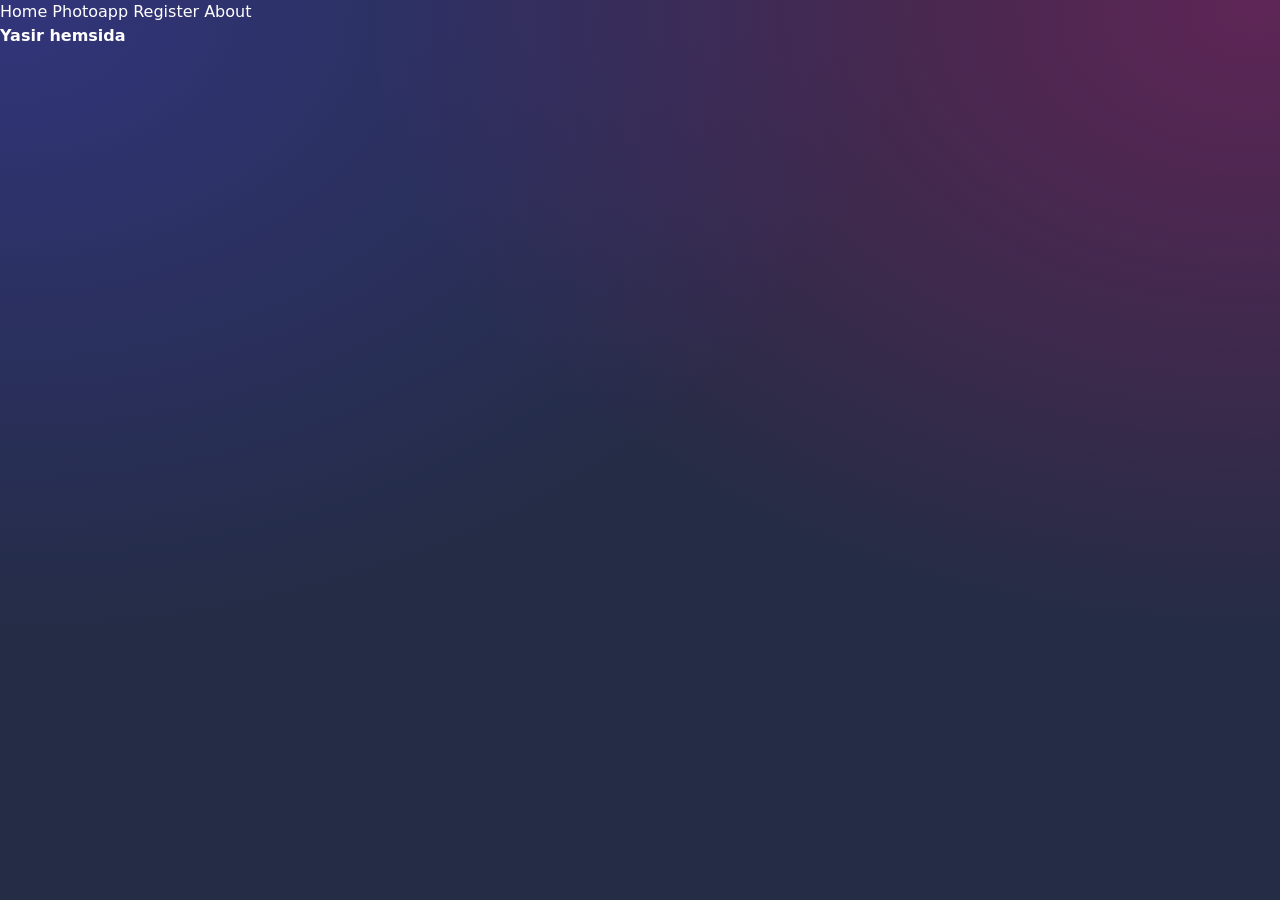
==== docs/about.html @ ff967b27 "CommitName" ====
<!DOCTYPE html>
<html lang="en" class="dark">
	<head>
		<meta charset="utf-8" />
		<link rel="icon" href="./favicon.png" />
		<meta name="viewport" content="width=device-width" />
		
		<link href="./_app/immutable/assets/0.CkoOo49k.css" rel="stylesheet">
		<link rel="modulepreload" href="./_app/immutable/entry/start._t4psVDd.js">
		<link rel="modulepreload" href="./_app/immutable/chunks/entry.CQvxlo0r.js">
		<link rel="modulepreload" href="./_app/immutable/chunks/scheduler.Bnzw7RF6.js">
		<link rel="modulepreload" href="./_app/immutable/chunks/paths.CDs2u1xq.js">
		<link rel="modulepreload" href="./_app/immutable/entry/app.6u-N7lwZ.js">
		<link rel="modulepreload" href="./_app/immutable/chunks/index.Dfy6IGNO.js">
		<link rel="modulepreload" href="./_app/immutable/nodes/0.BbJ3l60i.js">
		<link rel="modulepreload" href="./_app/immutable/nodes/3.D4PP8BRY.js">
	</head>
	<body data-sveltekit-preload-data="hover" data-theme="skeleton">
		<div style="display: contents">  <a href="./" data-svelte-h="svelte-1e6p6b9">Home</a> <a href="./photoapp" data-svelte-h="svelte-18v2arm">Photoapp</a> <a href="./register" data-svelte-h="svelte-1vq9c9a">Register</a> <a href="./about" data-svelte-h="svelte-2hnrj4">About</a>  <main data-svelte-h="svelte-1ywt0aa"><h1>Yasir hemsida</h1></main> 
			
			<script>
				{
					__sveltekit_cjwjh6 = {
						base: new URL(".", location).pathname.slice(0, -1)
					};

					const element = document.currentScript.parentElement;

					const data = [null,null];

					Promise.all([
						import("./_app/immutable/entry/start._t4psVDd.js"),
						import("./_app/immutable/entry/app.6u-N7lwZ.js")
					]).then(([kit, app]) => {
						kit.start(app, element, {
							node_ids: [0, 3],
							data,
							form: null,
							error: null
						});
					});
				}
			</script>
		</div>
	</body>
</html>
---- docs/_app/immutable/assets/0.CkoOo49k.css ----
*,:before,:after{--tw-border-spacing-x: 0;--tw-border-spacing-y: 0;--tw-translate-x: 0;--tw-translate-y: 0;--tw-rotate: 0;--tw-skew-x: 0;--tw-skew-y: 0;--tw-scale-x: 1;--tw-scale-y: 1;--tw-pan-x: ;--tw-pan-y: ;--tw-pinch-zoom: ;--tw-scroll-snap-strictness: proximity;--tw-gradient-from-position: ;--tw-gradient-via-position: ;--tw-gradient-to-position: ;--tw-ordinal: ;--tw-slashed-zero: ;--tw-numeric-figure: ;--tw-numeric-spacing: ;--tw-numeric-fraction: ;--tw-ring-inset: ;--tw-ring-offset-width: 0px;--tw-ring-offset-color: #fff;--tw-ring-color: rgb(59 130 246 / .5);--tw-ring-offset-shadow: 0 0 #0000;--tw-ring-shadow: 0 0 #0000;--tw-shadow: 0 0 #0000;--tw-shadow-colored: 0 0 #0000;--tw-blur: ;--tw-brightness: ;--tw-contrast: ;--tw-grayscale: ;--tw-hue-rotate: ;--tw-invert: ;--tw-saturate: ;--tw-sepia: ;--tw-drop-shadow: ;--tw-backdrop-blur: ;--tw-backdrop-brightness: ;--tw-backdrop-contrast: ;--tw-backdrop-grayscale: ;--tw-backdrop-hue-rotate: ;--tw-backdrop-invert: ;--tw-backdrop-opacity: ;--tw-backdrop-saturate: ;--tw-backdrop-sepia: ;--tw-contain-size: ;--tw-contain-layout: ;--tw-contain-paint: ;--tw-contain-style: }::backdrop{--tw-border-spacing-x: 0;--tw-border-spacing-y: 0;--tw-translate-x: 0;--tw-translate-y: 0;--tw-rotate: 0;--tw-skew-x: 0;--tw-skew-y: 0;--tw-scale-x: 1;--tw-scale-y: 1;--tw-pan-x: ;--tw-pan-y: ;--tw-pinch-zoom: ;--tw-scroll-snap-strictness: proximity;--tw-gradient-from-position: ;--tw-gradient-via-position: ;--tw-gradient-to-position: ;--tw-ordinal: ;--tw-slashed-zero: ;--tw-numeric-figure: ;--tw-numeric-spacing: ;--tw-numeric-fraction: ;--tw-ring-inset: ;--tw-ring-offset-width: 0px;--tw-ring-offset-color: #fff;--tw-ring-color: rgb(59 130 246 / .5);--tw-ring-offset-shadow: 0 0 #0000;--tw-ring-shadow: 0 0 #0000;--tw-shadow: 0 0 #0000;--tw-shadow-colored: 0 0 #0000;--tw-blur: ;--tw-brightness: ;--tw-contrast: ;--tw-grayscale: ;--tw-hue-rotate: ;--tw-invert: ;--tw-saturate: ;--tw-sepia: ;--tw-drop-shadow: ;--tw-backdrop-blur: ;--tw-backdrop-brightness: ;--tw-backdrop-contrast: ;--tw-backdrop-grayscale: ;--tw-backdrop-hue-rotate: ;--tw-backdrop-invert: ;--tw-backdrop-opacity: ;--tw-backdrop-saturate: ;--tw-backdrop-sepia: ;--tw-contain-size: ;--tw-contain-layout: ;--tw-contain-paint: ;--tw-contain-style: }*,:before,:after{box-sizing:border-box;border-width:0;border-style:solid;border-color:#e5e7eb}:before,:after{--tw-content: ""}html,:host{line-height:1.5;-webkit-text-size-adjust:100%;-moz-tab-size:4;-o-tab-size:4;tab-size:4;font-family:ui-sans-serif,system-ui,sans-serif,"Apple Color Emoji","Segoe UI Emoji",Segoe UI Symbol,"Noto Color Emoji";font-feature-settings:normal;font-variation-settings:normal;-webkit-tap-highlight-color:transparent}body{margin:0;line-height:inherit}hr{height:0;color:inherit;border-top-width:1px}abbr:where([title]){-webkit-text-decoration:underline dotted;text-decoration:underline dotted}h1,h2,h3{font-size:inherit;font-weight:inherit}a{color:inherit;text-decoration:inherit}b,strong{font-weight:bolder}samp{font-family:ui-monospace,SFMono-Regular,Menlo,Monaco,Consolas,Liberation Mono,Courier New,monospace;font-feature-settings:normal;font-variation-settings:normal;font-size:1em}small{font-size:80%}sub,sup{font-size:75%;line-height:0;position:relative;vertical-align:baseline}sub{bottom:-.25em}sup{top:-.5em}button,input,optgroup,select,textarea{font-family:inherit;font-feature-settings:inherit;font-variation-settings:inherit;font-size:100%;font-weight:inherit;line-height:inherit;letter-spacing:inherit;color:inherit;margin:0;padding:0}button,select{text-transform:none}button,input:where([type=button]),input:where([type=reset]),input:where([type=submit]){-webkit-appearance:button;background-color:transparent;background-image:none}:-moz-focusring{outline:auto}:-moz-ui-invalid{box-shadow:none}progress{vertical-align:baseline}::-webkit-inner-spin-button,::-webkit-outer-spin-button{height:auto}[type=search]{-webkit-appearance:textfield;outline-offset:-2px}::-webkit-search-decoration{-webkit-appearance:none}::-webkit-file-upload-button{-webkit-appearance:button;font:inherit}summary{display:list-item}dl,dd,h1,h2,h3,hr,figure,p{margin:0}fieldset{margin:0;padding:0}ol,ul,menu{list-style:none;margin:0;padding:0}dialog{padding:0}textarea{resize:vertical}input::-moz-placeholder,textarea::-moz-placeholder{opacity:1;color:#9ca3af}input::placeholder,textarea::placeholder{opacity:1;color:#9ca3af}button,[role=button]{cursor:pointer}:disabled{cursor:default}img,svg,video,canvas,audio,iframe,embed,object{display:block;vertical-align:middle}img,video{max-width:100%;height:auto}[hidden]:where(:not([hidden=until-found])){display:none}[type=text],input:where(:not([type])),[type=email],[type=url],[type=password],[type=number],[type=date],[type=datetime-local],[type=month],[type=search],[type=tel],[type=time],[type=week],[multiple],textarea,select{-webkit-appearance:none;-moz-appearance:none;appearance:none;background-color:#fff;border-color:#6b7280;border-width:1px;border-radius:0;padding:.5rem .75rem;font-size:1rem;line-height:1.5rem;--tw-shadow: 0 0 #0000}[type=text]:focus,input:where(:not([type])):focus,[type=email]:focus,[type=url]:focus,[type=password]:focus,[type=number]:focus,[type=date]:focus,[type=datetime-local]:focus,[type=month]:focus,[type=search]:focus,[type=tel]:focus,[type=time]:focus,[type=week]:focus,[multiple]:focus,textarea:focus,select:focus{outline:2px solid transparent;outline-offset:2px;--tw-ring-inset: var(--tw-empty, );--tw-ring-offset-width: 0px;--tw-ring-offset-color: #fff;--tw-ring-color: #2563eb;--tw-ring-offset-shadow: var(--tw-ring-inset) 0 0 0 var(--tw-ring-offset-width) var(--tw-ring-offset-color);--tw-ring-shadow: var(--tw-ring-inset) 0 0 0 calc(1px + var(--tw-ring-offset-width)) var(--tw-ring-color);box-shadow:var(--tw-ring-offset-shadow),var(--tw-ring-shadow),var(--tw-shadow);border-color:#2563eb}input::-moz-placeholder,textarea::-moz-placeholder{color:#6b7280;opacity:1}input::placeholder,textarea::placeholder{color:#6b7280;opacity:1}::-webkit-datetime-edit-fields-wrapper{padding:0}::-webkit-date-and-time-value{min-height:1.5em;text-align:inherit}::-webkit-datetime-edit{display:inline-flex}::-webkit-datetime-edit,::-webkit-datetime-edit-year-field,::-webkit-datetime-edit-month-field,::-webkit-datetime-edit-day-field,::-webkit-datetime-edit-hour-field,::-webkit-datetime-edit-minute-field,::-webkit-datetime-edit-second-field,::-webkit-datetime-edit-millisecond-field,::-webkit-datetime-edit-meridiem-field{padding-top:0;padding-bottom:0}select{background-image:url("data:image/svg+xml,%3csvg xmlns='http://www.w3.org/2000/svg' fill='none' viewBox='0 0 20 20'%3e%3cpath stroke='%236b7280' stroke-linecap='round' stroke-linejoin='round' stroke-width='1.5' d='M6 8l4 4 4-4'/%3e%3c/svg%3e");background-position:right .5rem center;background-repeat:no-repeat;background-size:1.5em 1.5em;padding-right:2.5rem;-webkit-print-color-adjust:exact;print-color-adjust:exact}[multiple],[size]:where(select:not([size="1"])){background-image:initial;background-position:initial;background-repeat:unset;background-size:initial;padding-right:.75rem;-webkit-print-color-adjust:unset;print-color-adjust:unset}[type=checkbox],[type=radio]{-webkit-appearance:none;-moz-appearance:none;appearance:none;padding:0;-webkit-print-color-adjust:exact;print-color-adjust:exact;display:inline-block;vertical-align:middle;background-origin:border-box;-webkit-user-select:none;-moz-user-select:none;user-select:none;flex-shrink:0;height:1rem;width:1rem;color:#2563eb;background-color:#fff;border-color:#6b7280;border-width:1px;--tw-shadow: 0 0 #0000}[type=checkbox]{border-radius:0}[type=radio]{border-radius:100%}[type=checkbox]:focus,[type=radio]:focus{outline:2px solid transparent;outline-offset:2px;--tw-ring-inset: var(--tw-empty, );--tw-ring-offset-width: 2px;--tw-ring-offset-color: #fff;--tw-ring-color: #2563eb;--tw-ring-offset-shadow: var(--tw-ring-inset) 0 0 0 var(--tw-ring-offset-width) var(--tw-ring-offset-color);--tw-ring-shadow: var(--tw-ring-inset) 0 0 0 calc(2px + var(--tw-ring-offset-width)) var(--tw-ring-color);box-shadow:var(--tw-ring-offset-shadow),var(--tw-ring-shadow),var(--tw-shadow)}[type=checkbox]:checked,[type=radio]:checked{border-color:transparent;background-color:currentColor;background-size:100% 100%;background-position:center;background-repeat:no-repeat}[type=checkbox]:checked{background-image:url("data:image/svg+xml,%3csvg viewBox='0 0 16 16' fill='white' xmlns='http://www.w3.org/2000/svg'%3e%3cpath d='M12.207 4.793a1 1 0 010 1.414l-5 5a1 1 0 01-1.414 0l-2-2a1 1 0 011.414-1.414L6.5 9.086l4.293-4.293a1 1 0 011.414 0z'/%3e%3c/svg%3e")}@media (forced-colors: active){[type=checkbox]:checked{-webkit-appearance:auto;-moz-appearance:auto;appearance:auto}}[type=radio]:checked{background-image:url("data:image/svg+xml,%3csvg viewBox='0 0 16 16' fill='white' xmlns='http://www.w3.org/2000/svg'%3e%3ccircle cx='8' cy='8' r='3'/%3e%3c/svg%3e")}@media (forced-colors: active){[type=radio]:checked{-webkit-appearance:auto;-moz-appearance:auto;appearance:auto}}[type=checkbox]:checked:hover,[type=checkbox]:checked:focus,[type=radio]:checked:hover,[type=radio]:checked:focus{border-color:transparent;background-color:currentColor}[type=checkbox]:indeterminate{background-image:url("data:image/svg+xml,%3csvg xmlns='http://www.w3.org/2000/svg' fill='none' viewBox='0 0 16 16'%3e%3cpath stroke='white' stroke-linecap='round' stroke-linejoin='round' stroke-width='2' d='M4 8h8'/%3e%3c/svg%3e");border-color:transparent;background-color:currentColor;background-size:100% 100%;background-position:center;background-repeat:no-repeat}@media (forced-colors: active){[type=checkbox]:indeterminate{-webkit-appearance:auto;-moz-appearance:auto;appearance:auto}}[type=checkbox]:indeterminate:hover,[type=checkbox]:indeterminate:focus{border-color:transparent;background-color:currentColor}[type=file]{background:unset;border-color:inherit;border-width:0;border-radius:0;padding:0;font-size:unset;line-height:inherit}[type=file]:focus{outline:1px solid ButtonText;outline:1px auto -webkit-focus-ring-color}body{background-color:rgb(var(--color-surface-50));font-size:1rem;line-height:1.5rem;font-family:var(--theme-font-family-base);color:rgba(var(--theme-font-color-base))}.dark body{background-color:rgb(var(--color-surface-900));color:rgba(var(--theme-font-color-dark))}::-moz-selection{background-color:rgb(var(--color-primary-500) / .3)}::selection{background-color:rgb(var(--color-primary-500) / .3)}html{-webkit-tap-highlight-color:rgba(128,128,128,.5);scrollbar-color:rgba(0,0,0,.2) rgba(255,255,255,.05)}:root{scrollbar-color:rgba(128,128,128,.5) rgba(0,0,0,.1);scrollbar-width:thin}html.dark{scrollbar-color:rgba(255,255,255,.1) rgba(0,0,0,.05)}hr:not(.divider){display:block;border-top-width:1px;border-style:solid;border-color:rgb(var(--color-surface-300))}.dark hr:not(.divider){border-color:rgb(var(--color-surface-600))}fieldset,label{display:block}::-moz-placeholder{color:rgb(var(--color-surface-500))}::placeholder{color:rgb(var(--color-surface-500))}.dark ::-moz-placeholder{color:rgb(var(--color-surface-400))}.dark ::placeholder{color:rgb(var(--color-surface-400))}:is(.dark input::-webkit-calendar-picker-indicator){--tw-invert: invert(100%);filter:var(--tw-blur) var(--tw-brightness) var(--tw-contrast) var(--tw-grayscale) var(--tw-hue-rotate) var(--tw-invert) var(--tw-saturate) var(--tw-sepia) var(--tw-drop-shadow)}input[type=search]::-webkit-search-cancel-button{-webkit-appearance:none;background:url("data:image/svg+xml,%3Csvg xmlns='http://www.w3.org/2000/svg' viewBox='0 0 512 512'%3E%3Cpath d='M256 8C119 8 8 119 8 256s111 248 248 248 248-111 248-248S393 8 256 8zm121.6 313.1c4.7 4.7 4.7 12.3 0 17L338 377.6c-4.7 4.7-12.3 4.7-17 0L256 312l-65.1 65.6c-4.7 4.7-12.3 4.7-17 0L134.4 338c-4.7-4.7-4.7-12.3 0-17l65.6-65-65.6-65.1c-4.7-4.7-4.7-12.3 0-17l39.6-39.6c4.7-4.7 12.3-4.7 17 0l65 65.7 65.1-65.6c4.7-4.7 12.3-4.7 17 0l39.6 39.6c4.7 4.7 4.7 12.3 0 17L312 256l65.6 65.1z'/%3E%3C/svg%3E") no-repeat 50% 50%;pointer-events:none;height:1rem;width:1rem;border-radius:9999px;background-size:contain;opacity:0}input[type=search]:focus::-webkit-search-cancel-button{pointer-events:auto;opacity:1}:is(.dark input[type=search]::-webkit-search-cancel-button){--tw-invert: invert(100%);filter:var(--tw-blur) var(--tw-brightness) var(--tw-contrast) var(--tw-grayscale) var(--tw-hue-rotate) var(--tw-invert) var(--tw-saturate) var(--tw-sepia) var(--tw-drop-shadow)}progress{webkit-appearance:none;-moz-appearance:none;-webkit-appearance:none;appearance:none;height:.5rem;width:100%;overflow:hidden;border-radius:var(--theme-rounded-base);background-color:rgb(var(--color-surface-400))}.dark progress{background-color:rgb(var(--color-surface-500))}progress::-webkit-progress-bar{background-color:rgb(var(--color-surface-400))}.dark progress::-webkit-progress-bar{background-color:rgb(var(--color-surface-500))}progress::-webkit-progress-value{background-color:rgb(var(--color-surface-900))}.dark progress::-webkit-progress-value{background-color:rgb(var(--color-surface-50))}::-moz-progress-bar{background-color:rgb(var(--color-surface-900))}.dark ::-moz-progress-bar{background-color:rgb(var(--color-surface-50))}:indeterminate::-moz-progress-bar{width:0}input[type=file]:not(.file-dropzone-input)::file-selector-button:disabled{cursor:not-allowed;opacity:.5}input[type=file]:not(.file-dropzone-input)::file-selector-button:disabled:hover{--tw-brightness: brightness(1);filter:var(--tw-blur) var(--tw-brightness) var(--tw-contrast) var(--tw-grayscale) var(--tw-hue-rotate) var(--tw-invert) var(--tw-saturate) var(--tw-sepia) var(--tw-drop-shadow)}input[type=file]:not(.file-dropzone-input)::file-selector-button:disabled:active{--tw-scale-x: 1;--tw-scale-y: 1;transform:translate(var(--tw-translate-x),var(--tw-translate-y)) rotate(var(--tw-rotate)) skew(var(--tw-skew-x)) skewY(var(--tw-skew-y)) scaleX(var(--tw-scale-x)) scaleY(var(--tw-scale-y))}input[type=file]:not(.file-dropzone-input)::file-selector-button{font-size:.875rem;line-height:1.25rem;padding:.375rem .75rem;white-space:nowrap;text-align:center;display:inline-flex;align-items:center;justify-content:center;transition-property:all;transition-timing-function:cubic-bezier(.4,0,.2,1);transition-duration:.15s;border-radius:var(--theme-rounded-base);background-color:rgb(var(--color-surface-900));color:rgb(var(--color-surface-50));margin-right:.5rem;border-width:0px}input[type=file]:not(.file-dropzone-input)::file-selector-button>:not([hidden])~:not([hidden]){--tw-space-x-reverse: 0;margin-right:calc(.5rem * var(--tw-space-x-reverse));margin-left:calc(.5rem * calc(1 - var(--tw-space-x-reverse)))}input[type=file]:not(.file-dropzone-input)::file-selector-button:hover{--tw-brightness: brightness(1.15);filter:var(--tw-blur) var(--tw-brightness) var(--tw-contrast) var(--tw-grayscale) var(--tw-hue-rotate) var(--tw-invert) var(--tw-saturate) var(--tw-sepia) var(--tw-drop-shadow)}input[type=file]:not(.file-dropzone-input)::file-selector-button:active{--tw-scale-x: 95%;--tw-scale-y: 95%;transform:translate(var(--tw-translate-x),var(--tw-translate-y)) rotate(var(--tw-rotate)) skew(var(--tw-skew-x)) skewY(var(--tw-skew-y)) scaleX(var(--tw-scale-x)) scaleY(var(--tw-scale-y));--tw-brightness: brightness(.9);filter:var(--tw-blur) var(--tw-brightness) var(--tw-contrast) var(--tw-grayscale) var(--tw-hue-rotate) var(--tw-invert) var(--tw-saturate) var(--tw-sepia) var(--tw-drop-shadow)}.dark input[type=file]:not(.file-dropzone-input)::file-selector-button{background-color:rgb(var(--color-surface-50));color:rgb(var(--color-surface-900))}[type=range]{width:100%;accent-color:rgb(var(--color-surface-900) / 1)}:is(.dark [type=range]){accent-color:rgb(var(--color-surface-50) / 1)}[data-sort]{cursor:pointer}[data-sort]:hover:hover,.dark [data-sort]:hover:hover{background-color:rgb(var(--color-primary-500) / .1)}[data-sort]:after{margin-left:.5rem!important;opacity:0;--tw-content: "↓" !important;content:var(--tw-content)!important}[data-popup]{position:absolute;top:0;left:0;display:none;transition-property:opacity;transition-timing-function:cubic-bezier(.4,0,.2,1);transition-duration:.15s}:root [data-theme=skeleton]{--theme-font-family-base: system-ui;--theme-font-family-heading: system-ui;--theme-font-color-base: 0 0 0;--theme-font-color-dark: 255 255 255;--theme-rounded-base: 9999px;--theme-rounded-container: 8px;--theme-border-base: 1px;--on-primary: 0 0 0;--on-secondary: 255 255 255;--on-tertiary: 0 0 0;--on-success: 0 0 0;--on-warning: 0 0 0;--on-error: 255 255 255;--on-surface: 255 255 255;--color-primary-50: 219 245 236;--color-primary-100: 207 241 230;--color-primary-200: 195 238 224;--color-primary-300: 159 227 205;--color-primary-400: 87 207 167;--color-primary-500: 15 186 129;--color-primary-600: 14 167 116;--color-primary-700: 11 140 97;--color-primary-800: 9 112 77;--color-primary-900: 7 91 63;--color-secondary-50: 229 227 251;--color-secondary-100: 220 218 250;--color-secondary-200: 211 209 249;--color-secondary-300: 185 181 245;--color-secondary-400: 132 126 237;--color-secondary-500: 79 70 229;--color-secondary-600: 71 63 206;--color-secondary-700: 59 53 172;--color-secondary-800: 47 42 137;--color-secondary-900: 39 34 112;--color-tertiary-50: 219 242 252;--color-tertiary-100: 207 237 251;--color-tertiary-200: 195 233 250;--color-tertiary-300: 159 219 246;--color-tertiary-400: 86 192 240;--color-tertiary-500: 14 165 233;--color-tertiary-600: 13 149 210;--color-tertiary-700: 11 124 175;--color-tertiary-800: 8 99 140;--color-tertiary-900: 7 81 114;--color-success-50: 237 247 220;--color-success-100: 230 245 208;--color-success-200: 224 242 197;--color-success-300: 206 235 162;--color-success-400: 169 219 92;--color-success-500: 132 204 22;--color-success-600: 119 184 20;--color-success-700: 99 153 17;--color-success-800: 79 122 13;--color-success-900: 65 100 11;--color-warning-50: 252 244 218;--color-warning-100: 251 240 206;--color-warning-200: 250 236 193;--color-warning-300: 247 225 156;--color-warning-400: 240 202 82;--color-warning-500: 234 179 8;--color-warning-600: 211 161 7;--color-warning-700: 176 134 6;--color-warning-800: 140 107 5;--color-warning-900: 115 88 4;--color-error-50: 249 221 234;--color-error-100: 246 209 228;--color-error-200: 244 198 221;--color-error-300: 238 163 200;--color-error-400: 225 94 159;--color-error-500: 212 25 118;--color-error-600: 191 23 106;--color-error-700: 159 19 89;--color-error-800: 127 15 71;--color-error-900: 104 12 58;--color-surface-50: 228 230 238;--color-surface-100: 219 222 233;--color-surface-200: 210 214 227;--color-surface-300: 182 189 210;--color-surface-400: 128 140 177;--color-surface-500: 73 90 143;--color-surface-600: 66 81 129;--color-surface-700: 55 68 107;--color-surface-800: 44 54 86;--color-surface-900: 36 44 70}[data-theme=skeleton] h1,[data-theme=skeleton] h2,[data-theme=skeleton] h3{font-weight:700}[data-theme=skeleton]{background-image:radial-gradient(at 0% 0%,rgba(var(--color-secondary-500) / .33) 0px,transparent 50%),radial-gradient(at 98% 1%,rgba(var(--color-error-500) / .33) 0px,transparent 50%);background-attachment:fixed;background-position:center;background-repeat:no-repeat;background-size:cover}.container{width:100%}@media (min-width: 640px){.container{max-width:640px}}@media (min-width: 768px){.container{max-width:768px}}@media (min-width: 1024px){.container{max-width:1024px}}@media (min-width: 1280px){.container{max-width:1280px}}@media (min-width: 1536px){.container{max-width:1536px}}.h1{font-size:1.875rem;line-height:2.25rem;font-family:var(--theme-font-family-heading)}.h2{font-size:1.5rem;line-height:2rem;font-family:var(--theme-font-family-heading)}.h3{font-size:1.25rem;line-height:1.75rem;font-family:var(--theme-font-family-heading)}.anchor{--tw-text-opacity: 1;color:rgb(var(--color-primary-700) / var(--tw-text-opacity));text-decoration-line:underline}.anchor:hover{--tw-brightness: brightness(1.1);filter:var(--tw-blur) var(--tw-brightness) var(--tw-contrast) var(--tw-grayscale) var(--tw-hue-rotate) var(--tw-invert) var(--tw-saturate) var(--tw-sepia) var(--tw-drop-shadow)}:is(.dark .anchor){--tw-text-opacity: 1;color:rgb(var(--color-primary-500) / var(--tw-text-opacity))}.alert{display:flex;flex-direction:column;align-items:flex-start;padding:1rem;color:rgb(var(--color-surface-900));border-radius:var(--theme-rounded-container)}.alert>:not([hidden])~:not([hidden]){--tw-space-y-reverse: 0;margin-top:calc(1rem * calc(1 - var(--tw-space-y-reverse)));margin-bottom:calc(1rem * var(--tw-space-y-reverse))}.dark .alert{color:rgb(var(--color-surface-50))}.label>:not([hidden])~:not([hidden]){--tw-space-y-reverse: 0;margin-top:calc(.25rem * calc(1 - var(--tw-space-y-reverse)));margin-bottom:calc(.25rem * var(--tw-space-y-reverse))}.input,.textarea,.select{width:100%;transition-property:color,background-color,border-color,text-decoration-color,fill,stroke,opacity,box-shadow,transform,filter,-webkit-backdrop-filter;transition-property:color,background-color,border-color,text-decoration-color,fill,stroke,opacity,box-shadow,transform,filter,backdrop-filter;transition-property:color,background-color,border-color,text-decoration-color,fill,stroke,opacity,box-shadow,transform,filter,backdrop-filter,-webkit-backdrop-filter;transition-timing-function:cubic-bezier(.4,0,.2,1);transition-duration:.2s;background-color:rgb(var(--color-surface-200));--tw-ring-offset-shadow: var(--tw-ring-inset) 0 0 0 var(--tw-ring-offset-width) var(--tw-ring-offset-color) !important;--tw-ring-shadow: var(--tw-ring-inset) 0 0 0 calc(0px + var(--tw-ring-offset-width)) var(--tw-ring-color) !important;box-shadow:var(--tw-ring-offset-shadow),var(--tw-ring-shadow),var(--tw-shadow, 0 0 #0000)!important;border-width:var(--theme-border-base);border-color:rgb(var(--color-surface-400))}.dark .input,.dark .textarea,.dark .select{background-color:rgb(var(--color-surface-700));border-color:rgb(var(--color-surface-500))}.input:hover,.textarea:hover,.select:hover{--tw-brightness: brightness(1.05);filter:var(--tw-blur) var(--tw-brightness) var(--tw-contrast) var(--tw-grayscale) var(--tw-hue-rotate) var(--tw-invert) var(--tw-saturate) var(--tw-sepia) var(--tw-drop-shadow)}.input:focus,.textarea:focus,.select:focus{--tw-brightness: brightness(1.05);filter:var(--tw-blur) var(--tw-brightness) var(--tw-contrast) var(--tw-grayscale) var(--tw-hue-rotate) var(--tw-invert) var(--tw-saturate) var(--tw-sepia) var(--tw-drop-shadow)}.input:focus-within,.textarea:focus-within,.select:focus-within{--tw-border-opacity: 1;border-color:rgb(var(--color-primary-500) / var(--tw-border-opacity))}.input{border-radius:var(--theme-rounded-base)}.textarea,.select{border-radius:var(--theme-rounded-container)}.select>:not([hidden])~:not([hidden]){--tw-space-y-reverse: 0;margin-top:calc(.25rem * calc(1 - var(--tw-space-y-reverse)));margin-bottom:calc(.25rem * var(--tw-space-y-reverse))}.select{padding:.5rem 2rem .5rem .5rem}.select[size]{background-image:none}.select optgroup>:not([hidden])~:not([hidden]){--tw-space-y-reverse: 0;margin-top:calc(.25rem * calc(1 - var(--tw-space-y-reverse)));margin-bottom:calc(.25rem * var(--tw-space-y-reverse))}.select optgroup{font-weight:700}.select optgroup option{margin-left:0;padding-left:0}.select optgroup option:first-of-type{margin-top:.75rem}.select optgroup option:last-child{margin-bottom:.75rem!important}.select option{cursor:pointer;padding:.5rem 1rem;background-color:rgb(var(--color-surface-200));border-radius:var(--theme-rounded-base)}.dark .select option{background-color:rgb(var(--color-surface-700))}.select option:checked{background:rgb(var(--color-primary-500)) linear-gradient(0deg,rgb(var(--color-primary-500)),rgb(var(--color-primary-500)));color:rgb(var(--on-primary))}.input[type=file]{padding:.25rem}.input[type=color]{height:2.5rem;width:2.5rem;cursor:pointer;overflow:hidden;border-style:none;border-radius:var(--theme-rounded-base);-webkit-appearance:none}.input[type=color]::-webkit-color-swatch-wrapper{padding:0}.input[type=color]::-webkit-color-swatch{border-style:none}.input[type=color]::-webkit-color-swatch:hover{--tw-brightness: brightness(1.1);filter:var(--tw-blur) var(--tw-brightness) var(--tw-contrast) var(--tw-grayscale) var(--tw-hue-rotate) var(--tw-invert) var(--tw-saturate) var(--tw-sepia) var(--tw-drop-shadow)}.input[type=color]::-moz-color-swatch{border-style:none}.input:disabled,.textarea:disabled,.select:disabled{cursor:not-allowed!important;opacity:.5!important}.input:disabled:hover,.textarea:disabled:hover,.select:disabled:hover{--tw-brightness: brightness(1) !important;filter:var(--tw-blur) var(--tw-brightness) var(--tw-contrast) var(--tw-grayscale) var(--tw-hue-rotate) var(--tw-invert) var(--tw-saturate) var(--tw-sepia) var(--tw-drop-shadow)!important}.input[readonly],.textarea[readonly],.select[readonly]{cursor:not-allowed!important;border-color:transparent!important}.input[readonly]:hover,.textarea[readonly]:hover,.select[readonly]:hover{--tw-brightness: brightness(1) !important;filter:var(--tw-blur) var(--tw-brightness) var(--tw-contrast) var(--tw-grayscale) var(--tw-hue-rotate) var(--tw-invert) var(--tw-saturate) var(--tw-sepia) var(--tw-drop-shadow)!important}.list{list-style-type:none}.list>:not([hidden])~:not([hidden]){--tw-space-y-reverse: 0;margin-top:calc(.25rem * calc(1 - var(--tw-space-y-reverse)));margin-bottom:calc(.25rem * var(--tw-space-y-reverse))}.list li{display:flex;align-items:center;border-radius:var(--theme-rounded-base)}.list li>:not([hidden])~:not([hidden]){--tw-space-x-reverse: 0;margin-right:calc(1rem * var(--tw-space-x-reverse));margin-left:calc(1rem * calc(1 - var(--tw-space-x-reverse)))}[data-popup] .\!arrow{position:absolute!important;height:.5rem!important;width:.5rem!important;--tw-rotate: 45deg !important;transform:translate(var(--tw-translate-x),var(--tw-translate-y)) rotate(var(--tw-rotate)) skew(var(--tw-skew-x)) skewY(var(--tw-skew-y)) scaleX(var(--tw-scale-x)) scaleY(var(--tw-scale-y))!important}[data-popup] .arrow{position:absolute;height:.5rem;width:.5rem;--tw-rotate: 45deg;transform:translate(var(--tw-translate-x),var(--tw-translate-y)) rotate(var(--tw-rotate)) skew(var(--tw-skew-x)) skewY(var(--tw-skew-y)) scaleX(var(--tw-scale-x)) scaleY(var(--tw-scale-y))}@media (min-width: 768px){.h1{font-size:3rem;line-height:1}.h2{font-size:2.25rem;line-height:2.5rem}.h3{font-size:1.5rem;line-height:2rem}}@media (min-width: 1024px){.alert{flex-direction:row;align-items:center}.alert>:not([hidden])~:not([hidden]){--tw-space-y-reverse: 0;margin-top:calc(0px * calc(1 - var(--tw-space-y-reverse)));margin-bottom:calc(0px * var(--tw-space-y-reverse));--tw-space-x-reverse: 0;margin-right:calc(1rem * var(--tw-space-x-reverse));margin-left:calc(1rem * calc(1 - var(--tw-space-x-reverse)))}}.visible{visibility:visible}.block{display:block}.inline{display:inline}.flex{display:flex}.grid{display:grid}.hidden{display:none}.flex-grow{flex-grow:1}.transform{transform:translate(var(--tw-translate-x),var(--tw-translate-y)) rotate(var(--tw-rotate)) skew(var(--tw-skew-x)) skewY(var(--tw-skew-y)) scaleX(var(--tw-scale-x)) scaleY(var(--tw-scale-y))}@keyframes spin{to{transform:rotate(360deg)}}.flex-wrap{flex-wrap:wrap}.border{border-width:1px}.blur{--tw-blur: blur(8px);filter:var(--tw-blur) var(--tw-brightness) var(--tw-contrast) var(--tw-grayscale) var(--tw-hue-rotate) var(--tw-invert) var(--tw-saturate) var(--tw-sepia) var(--tw-drop-shadow)}.transition{transition-property:color,background-color,border-color,text-decoration-color,fill,stroke,opacity,box-shadow,transform,filter,-webkit-backdrop-filter;transition-property:color,background-color,border-color,text-decoration-color,fill,stroke,opacity,box-shadow,transform,filter,backdrop-filter;transition-property:color,background-color,border-color,text-decoration-color,fill,stroke,opacity,box-shadow,transform,filter,backdrop-filter,-webkit-backdrop-filter;transition-timing-function:cubic-bezier(.4,0,.2,1);transition-duration:.15s}/*!
  Theme: GitHub Dark
  Description: Dark theme as seen on github.com
  Author: github.com
  Maintainer: @Hirse
  Updated: 2021-05-15

  Outdated base version: https://github.com/primer/github-syntax-dark
  Current colors taken from GitHub's CSS
*/.hljs{color:#c9d1d9;background:#0d1117}.hljs-doctag,.hljs-keyword,.hljs-meta .hljs-keyword,.hljs-template-tag,.hljs-template-variable,.hljs-type,.hljs-variable.language_{color:#ff7b72}.hljs-title,.hljs-title.class_,.hljs-title.class_.inherited__,.hljs-title.function_{color:#d2a8ff}.hljs-attr,.hljs-attribute,.hljs-literal,.hljs-meta,.hljs-number,.hljs-operator,.hljs-variable,.hljs-selector-attr,.hljs-selector-class,.hljs-selector-id{color:#79c0ff}.hljs-regexp,.hljs-string,.hljs-meta .hljs-string{color:#a5d6ff}.hljs-built_in,.hljs-symbol{color:#ffa657}.hljs-comment,.hljs-code,.hljs-formula{color:#8b949e}.hljs-name,.hljs-quote,.hljs-selector-tag,.hljs-selector-pseudo{color:#7ee787}.hljs-subst{color:#c9d1d9}.hljs-section{color:#1f6feb;font-weight:700}.hljs-bullet{color:#f2cc60}.hljs-emphasis{color:#c9d1d9;font-style:italic}.hljs-strong{color:#c9d1d9;font-weight:700}.hljs-addition{color:#aff5b4;background-color:#033a16}.hljs-deletion{color:#ffdcd7;background-color:#67060c}.anim-indeterminate.svelte-12wvf64{transform-origin:0% 50%;animation:svelte-12wvf64-anim-indeterminate 2s infinite linear}@keyframes svelte-12wvf64-anim-indeterminate{0%{transform:translate(0) scaleX(0)}40%{transform:translate(0) scaleX(.4)}to{transform:translate(100%) scaleX(.5)}}
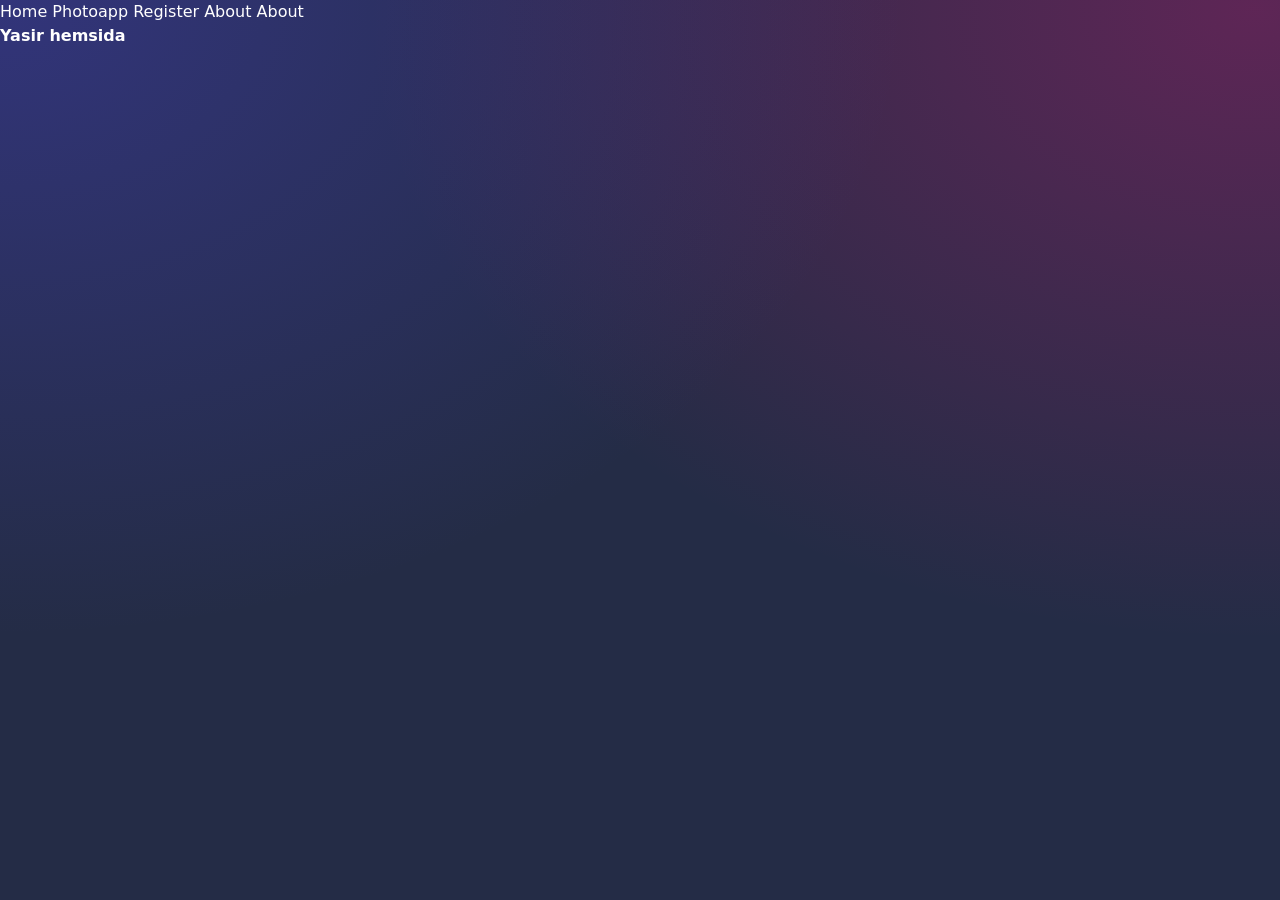
==== commit 4f783b62: "registerFix" ====
--- a/docs/about.html
+++ b/docs/about.html
@@ -6,21 +6,22 @@
 		<meta name="viewport" content="width=device-width" />
 		
 		<link href="./_app/immutable/assets/0.CkoOo49k.css" rel="stylesheet">
-		<link rel="modulepreload" href="./_app/immutable/entry/start._t4psVDd.js">
-		<link rel="modulepreload" href="./_app/immutable/chunks/entry.CQvxlo0r.js">
-		<link rel="modulepreload" href="./_app/immutable/chunks/scheduler.Bnzw7RF6.js">
-		<link rel="modulepreload" href="./_app/immutable/chunks/paths.CDs2u1xq.js">
-		<link rel="modulepreload" href="./_app/immutable/entry/app.6u-N7lwZ.js">
-		<link rel="modulepreload" href="./_app/immutable/chunks/index.Dfy6IGNO.js">
-		<link rel="modulepreload" href="./_app/immutable/nodes/0.BbJ3l60i.js">
-		<link rel="modulepreload" href="./_app/immutable/nodes/3.D4PP8BRY.js">
+		<link rel="modulepreload" href="./_app/immutable/entry/start.DL770TaG.js">
+		<link rel="modulepreload" href="./_app/immutable/chunks/entry.Ch0wuLk2.js">
+		<link rel="modulepreload" href="./_app/immutable/chunks/scheduler.NrZV1iTz.js">
+		<link rel="modulepreload" href="./_app/immutable/chunks/index.DfnQekQk.js">
+		<link rel="modulepreload" href="./_app/immutable/chunks/paths.C8usDFzZ.js">
+		<link rel="modulepreload" href="./_app/immutable/entry/app.D2FIlNEt.js">
+		<link rel="modulepreload" href="./_app/immutable/chunks/index.qIyFuGNE.js">
+		<link rel="modulepreload" href="./_app/immutable/nodes/0.a9sihXiN.js">
+		<link rel="modulepreload" href="./_app/immutable/nodes/3.lBk0TlSF.js">
 	</head>
 	<body data-sveltekit-preload-data="hover" data-theme="skeleton">
-		<div style="display: contents">  <a href="./" data-svelte-h="svelte-1e6p6b9">Home</a> <a href="./photoapp" data-svelte-h="svelte-18v2arm">Photoapp</a> <a href="./register" data-svelte-h="svelte-1vq9c9a">Register</a> <a href="./about" data-svelte-h="svelte-2hnrj4">About</a>  <main data-svelte-h="svelte-1ywt0aa"><h1>Yasir hemsida</h1></main> 
+		<div style="display: contents">  <a href="./" data-svelte-h="svelte-1e6p6b9">Home</a> <a href="./photoapp" data-svelte-h="svelte-18v2arm">Photoapp</a> <a href="./register" data-svelte-h="svelte-1vq9c9a">Register</a> <a href="./about" data-svelte-h="svelte-2hnrj4">About</a> <a href="./login" data-svelte-h="svelte-2aa7qw">About</a>  <main data-svelte-h="svelte-1ywt0aa"><h1>Yasir hemsida</h1></main> 
 			
 			<script>
 				{
-					__sveltekit_cjwjh6 = {
+					__sveltekit_15qqc50 = {
 						base: new URL(".", location).pathname.slice(0, -1)
 					};
 
@@ -29,8 +30,8 @@
 					const data = [null,null];
 
 					Promise.all([
-						import("./_app/immutable/entry/start._t4psVDd.js"),
-						import("./_app/immutable/entry/app.6u-N7lwZ.js")
+						import("./_app/immutable/entry/start.DL770TaG.js"),
+						import("./_app/immutable/entry/app.D2FIlNEt.js")
 					]).then(([kit, app]) => {
 						kit.start(app, element, {
 							node_ids: [0, 3],
--- a/docs/_app/immutable/assets/0.CkoOo49k.css
+++ b/docs/_app/immutable/assets/0.CkoOo49k.css
@@ -1,4 +1,4 @@
-*,:before,:after{--tw-border-spacing-x: 0;--tw-border-spacing-y: 0;--tw-translate-x: 0;--tw-translate-y: 0;--tw-rotate: 0;--tw-skew-x: 0;--tw-skew-y: 0;--tw-scale-x: 1;--tw-scale-y: 1;--tw-pan-x: ;--tw-pan-y: ;--tw-pinch-zoom: ;--tw-scroll-snap-strictness: proximity;--tw-gradient-from-position: ;--tw-gradient-via-position: ;--tw-gradient-to-position: ;--tw-ordinal: ;--tw-slashed-zero: ;--tw-numeric-figure: ;--tw-numeric-spacing: ;--tw-numeric-fraction: ;--tw-ring-inset: ;--tw-ring-offset-width: 0px;--tw-ring-offset-color: #fff;--tw-ring-color: rgb(59 130 246 / .5);--tw-ring-offset-shadow: 0 0 #0000;--tw-ring-shadow: 0 0 #0000;--tw-shadow: 0 0 #0000;--tw-shadow-colored: 0 0 #0000;--tw-blur: ;--tw-brightness: ;--tw-contrast: ;--tw-grayscale: ;--tw-hue-rotate: ;--tw-invert: ;--tw-saturate: ;--tw-sepia: ;--tw-drop-shadow: ;--tw-backdrop-blur: ;--tw-backdrop-brightness: ;--tw-backdrop-contrast: ;--tw-backdrop-grayscale: ;--tw-backdrop-hue-rotate: ;--tw-backdrop-invert: ;--tw-backdrop-opacity: ;--tw-backdrop-saturate: ;--tw-backdrop-sepia: ;--tw-contain-size: ;--tw-contain-layout: ;--tw-contain-paint: ;--tw-contain-style: }::backdrop{--tw-border-spacing-x: 0;--tw-border-spacing-y: 0;--tw-translate-x: 0;--tw-translate-y: 0;--tw-rotate: 0;--tw-skew-x: 0;--tw-skew-y: 0;--tw-scale-x: 1;--tw-scale-y: 1;--tw-pan-x: ;--tw-pan-y: ;--tw-pinch-zoom: ;--tw-scroll-snap-strictness: proximity;--tw-gradient-from-position: ;--tw-gradient-via-position: ;--tw-gradient-to-position: ;--tw-ordinal: ;--tw-slashed-zero: ;--tw-numeric-figure: ;--tw-numeric-spacing: ;--tw-numeric-fraction: ;--tw-ring-inset: ;--tw-ring-offset-width: 0px;--tw-ring-offset-color: #fff;--tw-ring-color: rgb(59 130 246 / .5);--tw-ring-offset-shadow: 0 0 #0000;--tw-ring-shadow: 0 0 #0000;--tw-shadow: 0 0 #0000;--tw-shadow-colored: 0 0 #0000;--tw-blur: ;--tw-brightness: ;--tw-contrast: ;--tw-grayscale: ;--tw-hue-rotate: ;--tw-invert: ;--tw-saturate: ;--tw-sepia: ;--tw-drop-shadow: ;--tw-backdrop-blur: ;--tw-backdrop-brightness: ;--tw-backdrop-contrast: ;--tw-backdrop-grayscale: ;--tw-backdrop-hue-rotate: ;--tw-backdrop-invert: ;--tw-backdrop-opacity: ;--tw-backdrop-saturate: ;--tw-backdrop-sepia: ;--tw-contain-size: ;--tw-contain-layout: ;--tw-contain-paint: ;--tw-contain-style: }*,:before,:after{box-sizing:border-box;border-width:0;border-style:solid;border-color:#e5e7eb}:before,:after{--tw-content: ""}html,:host{line-height:1.5;-webkit-text-size-adjust:100%;-moz-tab-size:4;-o-tab-size:4;tab-size:4;font-family:ui-sans-serif,system-ui,sans-serif,"Apple Color Emoji","Segoe UI Emoji",Segoe UI Symbol,"Noto Color Emoji";font-feature-settings:normal;font-variation-settings:normal;-webkit-tap-highlight-color:transparent}body{margin:0;line-height:inherit}hr{height:0;color:inherit;border-top-width:1px}abbr:where([title]){-webkit-text-decoration:underline dotted;text-decoration:underline dotted}h1,h2,h3{font-size:inherit;font-weight:inherit}a{color:inherit;text-decoration:inherit}b,strong{font-weight:bolder}samp{font-family:ui-monospace,SFMono-Regular,Menlo,Monaco,Consolas,Liberation Mono,Courier New,monospace;font-feature-settings:normal;font-variation-settings:normal;font-size:1em}small{font-size:80%}sub,sup{font-size:75%;line-height:0;position:relative;vertical-align:baseline}sub{bottom:-.25em}sup{top:-.5em}button,input,optgroup,select,textarea{font-family:inherit;font-feature-settings:inherit;font-variation-settings:inherit;font-size:100%;font-weight:inherit;line-height:inherit;letter-spacing:inherit;color:inherit;margin:0;padding:0}button,select{text-transform:none}button,input:where([type=button]),input:where([type=reset]),input:where([type=submit]){-webkit-appearance:button;background-color:transparent;background-image:none}:-moz-focusring{outline:auto}:-moz-ui-invalid{box-shadow:none}progress{vertical-align:baseline}::-webkit-inner-spin-button,::-webkit-outer-spin-button{height:auto}[type=search]{-webkit-appearance:textfield;outline-offset:-2px}::-webkit-search-decoration{-webkit-appearance:none}::-webkit-file-upload-button{-webkit-appearance:button;font:inherit}summary{display:list-item}dl,dd,h1,h2,h3,hr,figure,p{margin:0}fieldset{margin:0;padding:0}ol,ul,menu{list-style:none;margin:0;padding:0}dialog{padding:0}textarea{resize:vertical}input::-moz-placeholder,textarea::-moz-placeholder{opacity:1;color:#9ca3af}input::placeholder,textarea::placeholder{opacity:1;color:#9ca3af}button,[role=button]{cursor:pointer}:disabled{cursor:default}img,svg,video,canvas,audio,iframe,embed,object{display:block;vertical-align:middle}img,video{max-width:100%;height:auto}[hidden]:where(:not([hidden=until-found])){display:none}[type=text],input:where(:not([type])),[type=email],[type=url],[type=password],[type=number],[type=date],[type=datetime-local],[type=month],[type=search],[type=tel],[type=time],[type=week],[multiple],textarea,select{-webkit-appearance:none;-moz-appearance:none;appearance:none;background-color:#fff;border-color:#6b7280;border-width:1px;border-radius:0;padding:.5rem .75rem;font-size:1rem;line-height:1.5rem;--tw-shadow: 0 0 #0000}[type=text]:focus,input:where(:not([type])):focus,[type=email]:focus,[type=url]:focus,[type=password]:focus,[type=number]:focus,[type=date]:focus,[type=datetime-local]:focus,[type=month]:focus,[type=search]:focus,[type=tel]:focus,[type=time]:focus,[type=week]:focus,[multiple]:focus,textarea:focus,select:focus{outline:2px solid transparent;outline-offset:2px;--tw-ring-inset: var(--tw-empty, );--tw-ring-offset-width: 0px;--tw-ring-offset-color: #fff;--tw-ring-color: #2563eb;--tw-ring-offset-shadow: var(--tw-ring-inset) 0 0 0 var(--tw-ring-offset-width) var(--tw-ring-offset-color);--tw-ring-shadow: var(--tw-ring-inset) 0 0 0 calc(1px + var(--tw-ring-offset-width)) var(--tw-ring-color);box-shadow:var(--tw-ring-offset-shadow),var(--tw-ring-shadow),var(--tw-shadow);border-color:#2563eb}input::-moz-placeholder,textarea::-moz-placeholder{color:#6b7280;opacity:1}input::placeholder,textarea::placeholder{color:#6b7280;opacity:1}::-webkit-datetime-edit-fields-wrapper{padding:0}::-webkit-date-and-time-value{min-height:1.5em;text-align:inherit}::-webkit-datetime-edit{display:inline-flex}::-webkit-datetime-edit,::-webkit-datetime-edit-year-field,::-webkit-datetime-edit-month-field,::-webkit-datetime-edit-day-field,::-webkit-datetime-edit-hour-field,::-webkit-datetime-edit-minute-field,::-webkit-datetime-edit-second-field,::-webkit-datetime-edit-millisecond-field,::-webkit-datetime-edit-meridiem-field{padding-top:0;padding-bottom:0}select{background-image:url("data:image/svg+xml,%3csvg xmlns='http://www.w3.org/2000/svg' fill='none' viewBox='0 0 20 20'%3e%3cpath stroke='%236b7280' stroke-linecap='round' stroke-linejoin='round' stroke-width='1.5' d='M6 8l4 4 4-4'/%3e%3c/svg%3e");background-position:right .5rem center;background-repeat:no-repeat;background-size:1.5em 1.5em;padding-right:2.5rem;-webkit-print-color-adjust:exact;print-color-adjust:exact}[multiple],[size]:where(select:not([size="1"])){background-image:initial;background-position:initial;background-repeat:unset;background-size:initial;padding-right:.75rem;-webkit-print-color-adjust:unset;print-color-adjust:unset}[type=checkbox],[type=radio]{-webkit-appearance:none;-moz-appearance:none;appearance:none;padding:0;-webkit-print-color-adjust:exact;print-color-adjust:exact;display:inline-block;vertical-align:middle;background-origin:border-box;-webkit-user-select:none;-moz-user-select:none;user-select:none;flex-shrink:0;height:1rem;width:1rem;color:#2563eb;background-color:#fff;border-color:#6b7280;border-width:1px;--tw-shadow: 0 0 #0000}[type=checkbox]{border-radius:0}[type=radio]{border-radius:100%}[type=checkbox]:focus,[type=radio]:focus{outline:2px solid transparent;outline-offset:2px;--tw-ring-inset: var(--tw-empty, );--tw-ring-offset-width: 2px;--tw-ring-offset-color: #fff;--tw-ring-color: #2563eb;--tw-ring-offset-shadow: var(--tw-ring-inset) 0 0 0 var(--tw-ring-offset-width) var(--tw-ring-offset-color);--tw-ring-shadow: var(--tw-ring-inset) 0 0 0 calc(2px + var(--tw-ring-offset-width)) var(--tw-ring-color);box-shadow:var(--tw-ring-offset-shadow),var(--tw-ring-shadow),var(--tw-shadow)}[type=checkbox]:checked,[type=radio]:checked{border-color:transparent;background-color:currentColor;background-size:100% 100%;background-position:center;background-repeat:no-repeat}[type=checkbox]:checked{background-image:url("data:image/svg+xml,%3csvg viewBox='0 0 16 16' fill='white' xmlns='http://www.w3.org/2000/svg'%3e%3cpath d='M12.207 4.793a1 1 0 010 1.414l-5 5a1 1 0 01-1.414 0l-2-2a1 1 0 011.414-1.414L6.5 9.086l4.293-4.293a1 1 0 011.414 0z'/%3e%3c/svg%3e")}@media (forced-colors: active){[type=checkbox]:checked{-webkit-appearance:auto;-moz-appearance:auto;appearance:auto}}[type=radio]:checked{background-image:url("data:image/svg+xml,%3csvg viewBox='0 0 16 16' fill='white' xmlns='http://www.w3.org/2000/svg'%3e%3ccircle cx='8' cy='8' r='3'/%3e%3c/svg%3e")}@media (forced-colors: active){[type=radio]:checked{-webkit-appearance:auto;-moz-appearance:auto;appearance:auto}}[type=checkbox]:checked:hover,[type=checkbox]:checked:focus,[type=radio]:checked:hover,[type=radio]:checked:focus{border-color:transparent;background-color:currentColor}[type=checkbox]:indeterminate{background-image:url("data:image/svg+xml,%3csvg xmlns='http://www.w3.org/2000/svg' fill='none' viewBox='0 0 16 16'%3e%3cpath stroke='white' stroke-linecap='round' stroke-linejoin='round' stroke-width='2' d='M4 8h8'/%3e%3c/svg%3e");border-color:transparent;background-color:currentColor;background-size:100% 100%;background-position:center;background-repeat:no-repeat}@media (forced-colors: active){[type=checkbox]:indeterminate{-webkit-appearance:auto;-moz-appearance:auto;appearance:auto}}[type=checkbox]:indeterminate:hover,[type=checkbox]:indeterminate:focus{border-color:transparent;background-color:currentColor}[type=file]{background:unset;border-color:inherit;border-width:0;border-radius:0;padding:0;font-size:unset;line-height:inherit}[type=file]:focus{outline:1px solid ButtonText;outline:1px auto -webkit-focus-ring-color}body{background-color:rgb(var(--color-surface-50));font-size:1rem;line-height:1.5rem;font-family:var(--theme-font-family-base);color:rgba(var(--theme-font-color-base))}.dark body{background-color:rgb(var(--color-surface-900));color:rgba(var(--theme-font-color-dark))}::-moz-selection{background-color:rgb(var(--color-primary-500) / .3)}::selection{background-color:rgb(var(--color-primary-500) / .3)}html{-webkit-tap-highlight-color:rgba(128,128,128,.5);scrollbar-color:rgba(0,0,0,.2) rgba(255,255,255,.05)}:root{scrollbar-color:rgba(128,128,128,.5) rgba(0,0,0,.1);scrollbar-width:thin}html.dark{scrollbar-color:rgba(255,255,255,.1) rgba(0,0,0,.05)}hr:not(.divider){display:block;border-top-width:1px;border-style:solid;border-color:rgb(var(--color-surface-300))}.dark hr:not(.divider){border-color:rgb(var(--color-surface-600))}fieldset,label{display:block}::-moz-placeholder{color:rgb(var(--color-surface-500))}::placeholder{color:rgb(var(--color-surface-500))}.dark ::-moz-placeholder{color:rgb(var(--color-surface-400))}.dark ::placeholder{color:rgb(var(--color-surface-400))}:is(.dark input::-webkit-calendar-picker-indicator){--tw-invert: invert(100%);filter:var(--tw-blur) var(--tw-brightness) var(--tw-contrast) var(--tw-grayscale) var(--tw-hue-rotate) var(--tw-invert) var(--tw-saturate) var(--tw-sepia) var(--tw-drop-shadow)}input[type=search]::-webkit-search-cancel-button{-webkit-appearance:none;background:url("data:image/svg+xml,%3Csvg xmlns='http://www.w3.org/2000/svg' viewBox='0 0 512 512'%3E%3Cpath d='M256 8C119 8 8 119 8 256s111 248 248 248 248-111 248-248S393 8 256 8zm121.6 313.1c4.7 4.7 4.7 12.3 0 17L338 377.6c-4.7 4.7-12.3 4.7-17 0L256 312l-65.1 65.6c-4.7 4.7-12.3 4.7-17 0L134.4 338c-4.7-4.7-4.7-12.3 0-17l65.6-65-65.6-65.1c-4.7-4.7-4.7-12.3 0-17l39.6-39.6c4.7-4.7 12.3-4.7 17 0l65 65.7 65.1-65.6c4.7-4.7 12.3-4.7 17 0l39.6 39.6c4.7 4.7 4.7 12.3 0 17L312 256l65.6 65.1z'/%3E%3C/svg%3E") no-repeat 50% 50%;pointer-events:none;height:1rem;width:1rem;border-radius:9999px;background-size:contain;opacity:0}input[type=search]:focus::-webkit-search-cancel-button{pointer-events:auto;opacity:1}:is(.dark input[type=search]::-webkit-search-cancel-button){--tw-invert: invert(100%);filter:var(--tw-blur) var(--tw-brightness) var(--tw-contrast) var(--tw-grayscale) var(--tw-hue-rotate) var(--tw-invert) var(--tw-saturate) var(--tw-sepia) var(--tw-drop-shadow)}progress{webkit-appearance:none;-moz-appearance:none;-webkit-appearance:none;appearance:none;height:.5rem;width:100%;overflow:hidden;border-radius:var(--theme-rounded-base);background-color:rgb(var(--color-surface-400))}.dark progress{background-color:rgb(var(--color-surface-500))}progress::-webkit-progress-bar{background-color:rgb(var(--color-surface-400))}.dark progress::-webkit-progress-bar{background-color:rgb(var(--color-surface-500))}progress::-webkit-progress-value{background-color:rgb(var(--color-surface-900))}.dark progress::-webkit-progress-value{background-color:rgb(var(--color-surface-50))}::-moz-progress-bar{background-color:rgb(var(--color-surface-900))}.dark ::-moz-progress-bar{background-color:rgb(var(--color-surface-50))}:indeterminate::-moz-progress-bar{width:0}input[type=file]:not(.file-dropzone-input)::file-selector-button:disabled{cursor:not-allowed;opacity:.5}input[type=file]:not(.file-dropzone-input)::file-selector-button:disabled:hover{--tw-brightness: brightness(1);filter:var(--tw-blur) var(--tw-brightness) var(--tw-contrast) var(--tw-grayscale) var(--tw-hue-rotate) var(--tw-invert) var(--tw-saturate) var(--tw-sepia) var(--tw-drop-shadow)}input[type=file]:not(.file-dropzone-input)::file-selector-button:disabled:active{--tw-scale-x: 1;--tw-scale-y: 1;transform:translate(var(--tw-translate-x),var(--tw-translate-y)) rotate(var(--tw-rotate)) skew(var(--tw-skew-x)) skewY(var(--tw-skew-y)) scaleX(var(--tw-scale-x)) scaleY(var(--tw-scale-y))}input[type=file]:not(.file-dropzone-input)::file-selector-button{font-size:.875rem;line-height:1.25rem;padding:.375rem .75rem;white-space:nowrap;text-align:center;display:inline-flex;align-items:center;justify-content:center;transition-property:all;transition-timing-function:cubic-bezier(.4,0,.2,1);transition-duration:.15s;border-radius:var(--theme-rounded-base);background-color:rgb(var(--color-surface-900));color:rgb(var(--color-surface-50));margin-right:.5rem;border-width:0px}input[type=file]:not(.file-dropzone-input)::file-selector-button>:not([hidden])~:not([hidden]){--tw-space-x-reverse: 0;margin-right:calc(.5rem * var(--tw-space-x-reverse));margin-left:calc(.5rem * calc(1 - var(--tw-space-x-reverse)))}input[type=file]:not(.file-dropzone-input)::file-selector-button:hover{--tw-brightness: brightness(1.15);filter:var(--tw-blur) var(--tw-brightness) var(--tw-contrast) var(--tw-grayscale) var(--tw-hue-rotate) var(--tw-invert) var(--tw-saturate) var(--tw-sepia) var(--tw-drop-shadow)}input[type=file]:not(.file-dropzone-input)::file-selector-button:active{--tw-scale-x: 95%;--tw-scale-y: 95%;transform:translate(var(--tw-translate-x),var(--tw-translate-y)) rotate(var(--tw-rotate)) skew(var(--tw-skew-x)) skewY(var(--tw-skew-y)) scaleX(var(--tw-scale-x)) scaleY(var(--tw-scale-y));--tw-brightness: brightness(.9);filter:var(--tw-blur) var(--tw-brightness) var(--tw-contrast) var(--tw-grayscale) var(--tw-hue-rotate) var(--tw-invert) var(--tw-saturate) var(--tw-sepia) var(--tw-drop-shadow)}.dark input[type=file]:not(.file-dropzone-input)::file-selector-button{background-color:rgb(var(--color-surface-50));color:rgb(var(--color-surface-900))}[type=range]{width:100%;accent-color:rgb(var(--color-surface-900) / 1)}:is(.dark [type=range]){accent-color:rgb(var(--color-surface-50) / 1)}[data-sort]{cursor:pointer}[data-sort]:hover:hover,.dark [data-sort]:hover:hover{background-color:rgb(var(--color-primary-500) / .1)}[data-sort]:after{margin-left:.5rem!important;opacity:0;--tw-content: "↓" !important;content:var(--tw-content)!important}[data-popup]{position:absolute;top:0;left:0;display:none;transition-property:opacity;transition-timing-function:cubic-bezier(.4,0,.2,1);transition-duration:.15s}:root [data-theme=skeleton]{--theme-font-family-base: system-ui;--theme-font-family-heading: system-ui;--theme-font-color-base: 0 0 0;--theme-font-color-dark: 255 255 255;--theme-rounded-base: 9999px;--theme-rounded-container: 8px;--theme-border-base: 1px;--on-primary: 0 0 0;--on-secondary: 255 255 255;--on-tertiary: 0 0 0;--on-success: 0 0 0;--on-warning: 0 0 0;--on-error: 255 255 255;--on-surface: 255 255 255;--color-primary-50: 219 245 236;--color-primary-100: 207 241 230;--color-primary-200: 195 238 224;--color-primary-300: 159 227 205;--color-primary-400: 87 207 167;--color-primary-500: 15 186 129;--color-primary-600: 14 167 116;--color-primary-700: 11 140 97;--color-primary-800: 9 112 77;--color-primary-900: 7 91 63;--color-secondary-50: 229 227 251;--color-secondary-100: 220 218 250;--color-secondary-200: 211 209 249;--color-secondary-300: 185 181 245;--color-secondary-400: 132 126 237;--color-secondary-500: 79 70 229;--color-secondary-600: 71 63 206;--color-secondary-700: 59 53 172;--color-secondary-800: 47 42 137;--color-secondary-900: 39 34 112;--color-tertiary-50: 219 242 252;--color-tertiary-100: 207 237 251;--color-tertiary-200: 195 233 250;--color-tertiary-300: 159 219 246;--color-tertiary-400: 86 192 240;--color-tertiary-500: 14 165 233;--color-tertiary-600: 13 149 210;--color-tertiary-700: 11 124 175;--color-tertiary-800: 8 99 140;--color-tertiary-900: 7 81 114;--color-success-50: 237 247 220;--color-success-100: 230 245 208;--color-success-200: 224 242 197;--color-success-300: 206 235 162;--color-success-400: 169 219 92;--color-success-500: 132 204 22;--color-success-600: 119 184 20;--color-success-700: 99 153 17;--color-success-800: 79 122 13;--color-success-900: 65 100 11;--color-warning-50: 252 244 218;--color-warning-100: 251 240 206;--color-warning-200: 250 236 193;--color-warning-300: 247 225 156;--color-warning-400: 240 202 82;--color-warning-500: 234 179 8;--color-warning-600: 211 161 7;--color-warning-700: 176 134 6;--color-warning-800: 140 107 5;--color-warning-900: 115 88 4;--color-error-50: 249 221 234;--color-error-100: 246 209 228;--color-error-200: 244 198 221;--color-error-300: 238 163 200;--color-error-400: 225 94 159;--color-error-500: 212 25 118;--color-error-600: 191 23 106;--color-error-700: 159 19 89;--color-error-800: 127 15 71;--color-error-900: 104 12 58;--color-surface-50: 228 230 238;--color-surface-100: 219 222 233;--color-surface-200: 210 214 227;--color-surface-300: 182 189 210;--color-surface-400: 128 140 177;--color-surface-500: 73 90 143;--color-surface-600: 66 81 129;--color-surface-700: 55 68 107;--color-surface-800: 44 54 86;--color-surface-900: 36 44 70}[data-theme=skeleton] h1,[data-theme=skeleton] h2,[data-theme=skeleton] h3{font-weight:700}[data-theme=skeleton]{background-image:radial-gradient(at 0% 0%,rgba(var(--color-secondary-500) / .33) 0px,transparent 50%),radial-gradient(at 98% 1%,rgba(var(--color-error-500) / .33) 0px,transparent 50%);background-attachment:fixed;background-position:center;background-repeat:no-repeat;background-size:cover}.container{width:100%}@media (min-width: 640px){.container{max-width:640px}}@media (min-width: 768px){.container{max-width:768px}}@media (min-width: 1024px){.container{max-width:1024px}}@media (min-width: 1280px){.container{max-width:1280px}}@media (min-width: 1536px){.container{max-width:1536px}}.h1{font-size:1.875rem;line-height:2.25rem;font-family:var(--theme-font-family-heading)}.h2{font-size:1.5rem;line-height:2rem;font-family:var(--theme-font-family-heading)}.h3{font-size:1.25rem;line-height:1.75rem;font-family:var(--theme-font-family-heading)}.anchor{--tw-text-opacity: 1;color:rgb(var(--color-primary-700) / var(--tw-text-opacity));text-decoration-line:underline}.anchor:hover{--tw-brightness: brightness(1.1);filter:var(--tw-blur) var(--tw-brightness) var(--tw-contrast) var(--tw-grayscale) var(--tw-hue-rotate) var(--tw-invert) var(--tw-saturate) var(--tw-sepia) var(--tw-drop-shadow)}:is(.dark .anchor){--tw-text-opacity: 1;color:rgb(var(--color-primary-500) / var(--tw-text-opacity))}.alert{display:flex;flex-direction:column;align-items:flex-start;padding:1rem;color:rgb(var(--color-surface-900));border-radius:var(--theme-rounded-container)}.alert>:not([hidden])~:not([hidden]){--tw-space-y-reverse: 0;margin-top:calc(1rem * calc(1 - var(--tw-space-y-reverse)));margin-bottom:calc(1rem * var(--tw-space-y-reverse))}.dark .alert{color:rgb(var(--color-surface-50))}.label>:not([hidden])~:not([hidden]){--tw-space-y-reverse: 0;margin-top:calc(.25rem * calc(1 - var(--tw-space-y-reverse)));margin-bottom:calc(.25rem * var(--tw-space-y-reverse))}.input,.textarea,.select{width:100%;transition-property:color,background-color,border-color,text-decoration-color,fill,stroke,opacity,box-shadow,transform,filter,-webkit-backdrop-filter;transition-property:color,background-color,border-color,text-decoration-color,fill,stroke,opacity,box-shadow,transform,filter,backdrop-filter;transition-property:color,background-color,border-color,text-decoration-color,fill,stroke,opacity,box-shadow,transform,filter,backdrop-filter,-webkit-backdrop-filter;transition-timing-function:cubic-bezier(.4,0,.2,1);transition-duration:.2s;background-color:rgb(var(--color-surface-200));--tw-ring-offset-shadow: var(--tw-ring-inset) 0 0 0 var(--tw-ring-offset-width) var(--tw-ring-offset-color) !important;--tw-ring-shadow: var(--tw-ring-inset) 0 0 0 calc(0px + var(--tw-ring-offset-width)) var(--tw-ring-color) !important;box-shadow:var(--tw-ring-offset-shadow),var(--tw-ring-shadow),var(--tw-shadow, 0 0 #0000)!important;border-width:var(--theme-border-base);border-color:rgb(var(--color-surface-400))}.dark .input,.dark .textarea,.dark .select{background-color:rgb(var(--color-surface-700));border-color:rgb(var(--color-surface-500))}.input:hover,.textarea:hover,.select:hover{--tw-brightness: brightness(1.05);filter:var(--tw-blur) var(--tw-brightness) var(--tw-contrast) var(--tw-grayscale) var(--tw-hue-rotate) var(--tw-invert) var(--tw-saturate) var(--tw-sepia) var(--tw-drop-shadow)}.input:focus,.textarea:focus,.select:focus{--tw-brightness: brightness(1.05);filter:var(--tw-blur) var(--tw-brightness) var(--tw-contrast) var(--tw-grayscale) var(--tw-hue-rotate) var(--tw-invert) var(--tw-saturate) var(--tw-sepia) var(--tw-drop-shadow)}.input:focus-within,.textarea:focus-within,.select:focus-within{--tw-border-opacity: 1;border-color:rgb(var(--color-primary-500) / var(--tw-border-opacity))}.input{border-radius:var(--theme-rounded-base)}.textarea,.select{border-radius:var(--theme-rounded-container)}.select>:not([hidden])~:not([hidden]){--tw-space-y-reverse: 0;margin-top:calc(.25rem * calc(1 - var(--tw-space-y-reverse)));margin-bottom:calc(.25rem * var(--tw-space-y-reverse))}.select{padding:.5rem 2rem .5rem .5rem}.select[size]{background-image:none}.select optgroup>:not([hidden])~:not([hidden]){--tw-space-y-reverse: 0;margin-top:calc(.25rem * calc(1 - var(--tw-space-y-reverse)));margin-bottom:calc(.25rem * var(--tw-space-y-reverse))}.select optgroup{font-weight:700}.select optgroup option{margin-left:0;padding-left:0}.select optgroup option:first-of-type{margin-top:.75rem}.select optgroup option:last-child{margin-bottom:.75rem!important}.select option{cursor:pointer;padding:.5rem 1rem;background-color:rgb(var(--color-surface-200));border-radius:var(--theme-rounded-base)}.dark .select option{background-color:rgb(var(--color-surface-700))}.select option:checked{background:rgb(var(--color-primary-500)) linear-gradient(0deg,rgb(var(--color-primary-500)),rgb(var(--color-primary-500)));color:rgb(var(--on-primary))}.input[type=file]{padding:.25rem}.input[type=color]{height:2.5rem;width:2.5rem;cursor:pointer;overflow:hidden;border-style:none;border-radius:var(--theme-rounded-base);-webkit-appearance:none}.input[type=color]::-webkit-color-swatch-wrapper{padding:0}.input[type=color]::-webkit-color-swatch{border-style:none}.input[type=color]::-webkit-color-swatch:hover{--tw-brightness: brightness(1.1);filter:var(--tw-blur) var(--tw-brightness) var(--tw-contrast) var(--tw-grayscale) var(--tw-hue-rotate) var(--tw-invert) var(--tw-saturate) var(--tw-sepia) var(--tw-drop-shadow)}.input[type=color]::-moz-color-swatch{border-style:none}.input:disabled,.textarea:disabled,.select:disabled{cursor:not-allowed!important;opacity:.5!important}.input:disabled:hover,.textarea:disabled:hover,.select:disabled:hover{--tw-brightness: brightness(1) !important;filter:var(--tw-blur) var(--tw-brightness) var(--tw-contrast) var(--tw-grayscale) var(--tw-hue-rotate) var(--tw-invert) var(--tw-saturate) var(--tw-sepia) var(--tw-drop-shadow)!important}.input[readonly],.textarea[readonly],.select[readonly]{cursor:not-allowed!important;border-color:transparent!important}.input[readonly]:hover,.textarea[readonly]:hover,.select[readonly]:hover{--tw-brightness: brightness(1) !important;filter:var(--tw-blur) var(--tw-brightness) var(--tw-contrast) var(--tw-grayscale) var(--tw-hue-rotate) var(--tw-invert) var(--tw-saturate) var(--tw-sepia) var(--tw-drop-shadow)!important}.list{list-style-type:none}.list>:not([hidden])~:not([hidden]){--tw-space-y-reverse: 0;margin-top:calc(.25rem * calc(1 - var(--tw-space-y-reverse)));margin-bottom:calc(.25rem * var(--tw-space-y-reverse))}.list li{display:flex;align-items:center;border-radius:var(--theme-rounded-base)}.list li>:not([hidden])~:not([hidden]){--tw-space-x-reverse: 0;margin-right:calc(1rem * var(--tw-space-x-reverse));margin-left:calc(1rem * calc(1 - var(--tw-space-x-reverse)))}[data-popup] .\!arrow{position:absolute!important;height:.5rem!important;width:.5rem!important;--tw-rotate: 45deg !important;transform:translate(var(--tw-translate-x),var(--tw-translate-y)) rotate(var(--tw-rotate)) skew(var(--tw-skew-x)) skewY(var(--tw-skew-y)) scaleX(var(--tw-scale-x)) scaleY(var(--tw-scale-y))!important}[data-popup] .arrow{position:absolute;height:.5rem;width:.5rem;--tw-rotate: 45deg;transform:translate(var(--tw-translate-x),var(--tw-translate-y)) rotate(var(--tw-rotate)) skew(var(--tw-skew-x)) skewY(var(--tw-skew-y)) scaleX(var(--tw-scale-x)) scaleY(var(--tw-scale-y))}@media (min-width: 768px){.h1{font-size:3rem;line-height:1}.h2{font-size:2.25rem;line-height:2.5rem}.h3{font-size:1.5rem;line-height:2rem}}@media (min-width: 1024px){.alert{flex-direction:row;align-items:center}.alert>:not([hidden])~:not([hidden]){--tw-space-y-reverse: 0;margin-top:calc(0px * calc(1 - var(--tw-space-y-reverse)));margin-bottom:calc(0px * var(--tw-space-y-reverse));--tw-space-x-reverse: 0;margin-right:calc(1rem * var(--tw-space-x-reverse));margin-left:calc(1rem * calc(1 - var(--tw-space-x-reverse)))}}.visible{visibility:visible}.block{display:block}.inline{display:inline}.flex{display:flex}.grid{display:grid}.hidden{display:none}.flex-grow{flex-grow:1}.transform{transform:translate(var(--tw-translate-x),var(--tw-translate-y)) rotate(var(--tw-rotate)) skew(var(--tw-skew-x)) skewY(var(--tw-skew-y)) scaleX(var(--tw-scale-x)) scaleY(var(--tw-scale-y))}@keyframes spin{to{transform:rotate(360deg)}}.flex-wrap{flex-wrap:wrap}.border{border-width:1px}.blur{--tw-blur: blur(8px);filter:var(--tw-blur) var(--tw-brightness) var(--tw-contrast) var(--tw-grayscale) var(--tw-hue-rotate) var(--tw-invert) var(--tw-saturate) var(--tw-sepia) var(--tw-drop-shadow)}.transition{transition-property:color,background-color,border-color,text-decoration-color,fill,stroke,opacity,box-shadow,transform,filter,-webkit-backdrop-filter;transition-property:color,background-color,border-color,text-decoration-color,fill,stroke,opacity,box-shadow,transform,filter,backdrop-filter;transition-property:color,background-color,border-color,text-decoration-color,fill,stroke,opacity,box-shadow,transform,filter,backdrop-filter,-webkit-backdrop-filter;transition-timing-function:cubic-bezier(.4,0,.2,1);transition-duration:.15s}/*!
+*,:before,:after{--tw-border-spacing-x: 0;--tw-border-spacing-y: 0;--tw-translate-x: 0;--tw-translate-y: 0;--tw-rotate: 0;--tw-skew-x: 0;--tw-skew-y: 0;--tw-scale-x: 1;--tw-scale-y: 1;--tw-pan-x: ;--tw-pan-y: ;--tw-pinch-zoom: ;--tw-scroll-snap-strictness: proximity;--tw-gradient-from-position: ;--tw-gradient-via-position: ;--tw-gradient-to-position: ;--tw-ordinal: ;--tw-slashed-zero: ;--tw-numeric-figure: ;--tw-numeric-spacing: ;--tw-numeric-fraction: ;--tw-ring-inset: ;--tw-ring-offset-width: 0px;--tw-ring-offset-color: #fff;--tw-ring-color: rgb(59 130 246 / .5);--tw-ring-offset-shadow: 0 0 #0000;--tw-ring-shadow: 0 0 #0000;--tw-shadow: 0 0 #0000;--tw-shadow-colored: 0 0 #0000;--tw-blur: ;--tw-brightness: ;--tw-contrast: ;--tw-grayscale: ;--tw-hue-rotate: ;--tw-invert: ;--tw-saturate: ;--tw-sepia: ;--tw-drop-shadow: ;--tw-backdrop-blur: ;--tw-backdrop-brightness: ;--tw-backdrop-contrast: ;--tw-backdrop-grayscale: ;--tw-backdrop-hue-rotate: ;--tw-backdrop-invert: ;--tw-backdrop-opacity: ;--tw-backdrop-saturate: ;--tw-backdrop-sepia: ;--tw-contain-size: ;--tw-contain-layout: ;--tw-contain-paint: ;--tw-contain-style: }::backdrop{--tw-border-spacing-x: 0;--tw-border-spacing-y: 0;--tw-translate-x: 0;--tw-translate-y: 0;--tw-rotate: 0;--tw-skew-x: 0;--tw-skew-y: 0;--tw-scale-x: 1;--tw-scale-y: 1;--tw-pan-x: ;--tw-pan-y: ;--tw-pinch-zoom: ;--tw-scroll-snap-strictness: proximity;--tw-gradient-from-position: ;--tw-gradient-via-position: ;--tw-gradient-to-position: ;--tw-ordinal: ;--tw-slashed-zero: ;--tw-numeric-figure: ;--tw-numeric-spacing: ;--tw-numeric-fraction: ;--tw-ring-inset: ;--tw-ring-offset-width: 0px;--tw-ring-offset-color: #fff;--tw-ring-color: rgb(59 130 246 / .5);--tw-ring-offset-shadow: 0 0 #0000;--tw-ring-shadow: 0 0 #0000;--tw-shadow: 0 0 #0000;--tw-shadow-colored: 0 0 #0000;--tw-blur: ;--tw-brightness: ;--tw-contrast: ;--tw-grayscale: ;--tw-hue-rotate: ;--tw-invert: ;--tw-saturate: ;--tw-sepia: ;--tw-drop-shadow: ;--tw-backdrop-blur: ;--tw-backdrop-brightness: ;--tw-backdrop-contrast: ;--tw-backdrop-grayscale: ;--tw-backdrop-hue-rotate: ;--tw-backdrop-invert: ;--tw-backdrop-opacity: ;--tw-backdrop-saturate: ;--tw-backdrop-sepia: ;--tw-contain-size: ;--tw-contain-layout: ;--tw-contain-paint: ;--tw-contain-style: }*,:before,:after{box-sizing:border-box;border-width:0;border-style:solid;border-color:#e5e7eb}:before,:after{--tw-content: ""}html,:host{line-height:1.5;-webkit-text-size-adjust:100%;-moz-tab-size:4;-o-tab-size:4;tab-size:4;font-family:ui-sans-serif,system-ui,sans-serif,"Apple Color Emoji","Segoe UI Emoji",Segoe UI Symbol,"Noto Color Emoji";font-feature-settings:normal;font-variation-settings:normal;-webkit-tap-highlight-color:transparent}body{margin:0;line-height:inherit}hr{height:0;color:inherit;border-top-width:1px}abbr:where([title]){-webkit-text-decoration:underline dotted;text-decoration:underline dotted}h1,h2,h3{font-size:inherit;font-weight:inherit}a{color:inherit;text-decoration:inherit}b,strong{font-weight:bolder}samp{font-family:ui-monospace,SFMono-Regular,Menlo,Monaco,Consolas,Liberation Mono,Courier New,monospace;font-feature-settings:normal;font-variation-settings:normal;font-size:1em}small{font-size:80%}sub,sup{font-size:75%;line-height:0;position:relative;vertical-align:baseline}sub{bottom:-.25em}sup{top:-.5em}button,input,optgroup,select,textarea{font-family:inherit;font-feature-settings:inherit;font-variation-settings:inherit;font-size:100%;font-weight:inherit;line-height:inherit;letter-spacing:inherit;color:inherit;margin:0;padding:0}button,select{text-transform:none}button,input:where([type=button]),input:where([type=reset]),input:where([type=submit]){-webkit-appearance:button;background-color:transparent;background-image:none}:-moz-focusring{outline:auto}:-moz-ui-invalid{box-shadow:none}progress{vertical-align:baseline}::-webkit-inner-spin-button,::-webkit-outer-spin-button{height:auto}[type=search]{-webkit-appearance:textfield;outline-offset:-2px}::-webkit-search-decoration{-webkit-appearance:none}::-webkit-file-upload-button{-webkit-appearance:button;font:inherit}summary{display:list-item}dl,dd,h1,h2,h3,hr,figure,p{margin:0}fieldset{margin:0;padding:0}ol,ul,menu{list-style:none;margin:0;padding:0}dialog{padding:0}textarea{resize:vertical}input::-moz-placeholder,textarea::-moz-placeholder{opacity:1;color:#9ca3af}input::placeholder,textarea::placeholder{opacity:1;color:#9ca3af}button,[role=button]{cursor:pointer}:disabled{cursor:default}img,svg,video,canvas,audio,iframe,embed,object{display:block;vertical-align:middle}img,video{max-width:100%;height:auto}[hidden]:where(:not([hidden=until-found])){display:none}[type=text],input:where(:not([type])),[type=email],[type=url],[type=password],[type=number],[type=date],[type=datetime-local],[type=month],[type=search],[type=tel],[type=time],[type=week],[multiple],textarea,select{-webkit-appearance:none;-moz-appearance:none;appearance:none;background-color:#fff;border-color:#6b7280;border-width:1px;border-radius:0;padding:.5rem .75rem;font-size:1rem;line-height:1.5rem;--tw-shadow: 0 0 #0000}[type=text]:focus,input:where(:not([type])):focus,[type=email]:focus,[type=url]:focus,[type=password]:focus,[type=number]:focus,[type=date]:focus,[type=datetime-local]:focus,[type=month]:focus,[type=search]:focus,[type=tel]:focus,[type=time]:focus,[type=week]:focus,[multiple]:focus,textarea:focus,select:focus{outline:2px solid transparent;outline-offset:2px;--tw-ring-inset: var(--tw-empty, );--tw-ring-offset-width: 0px;--tw-ring-offset-color: #fff;--tw-ring-color: #2563eb;--tw-ring-offset-shadow: var(--tw-ring-inset) 0 0 0 var(--tw-ring-offset-width) var(--tw-ring-offset-color);--tw-ring-shadow: var(--tw-ring-inset) 0 0 0 calc(1px + var(--tw-ring-offset-width)) var(--tw-ring-color);box-shadow:var(--tw-ring-offset-shadow),var(--tw-ring-shadow),var(--tw-shadow);border-color:#2563eb}input::-moz-placeholder,textarea::-moz-placeholder{color:#6b7280;opacity:1}input::placeholder,textarea::placeholder{color:#6b7280;opacity:1}::-webkit-datetime-edit-fields-wrapper{padding:0}::-webkit-date-and-time-value{min-height:1.5em;text-align:inherit}::-webkit-datetime-edit{display:inline-flex}::-webkit-datetime-edit,::-webkit-datetime-edit-year-field,::-webkit-datetime-edit-month-field,::-webkit-datetime-edit-day-field,::-webkit-datetime-edit-hour-field,::-webkit-datetime-edit-minute-field,::-webkit-datetime-edit-second-field,::-webkit-datetime-edit-millisecond-field,::-webkit-datetime-edit-meridiem-field{padding-top:0;padding-bottom:0}select{background-image:url("data:image/svg+xml,%3csvg xmlns='http://www.w3.org/2000/svg' fill='none' viewBox='0 0 20 20'%3e%3cpath stroke='%236b7280' stroke-linecap='round' stroke-linejoin='round' stroke-width='1.5' d='M6 8l4 4 4-4'/%3e%3c/svg%3e");background-position:right .5rem center;background-repeat:no-repeat;background-size:1.5em 1.5em;padding-right:2.5rem;-webkit-print-color-adjust:exact;print-color-adjust:exact}[multiple],[size]:where(select:not([size="1"])){background-image:initial;background-position:initial;background-repeat:unset;background-size:initial;padding-right:.75rem;-webkit-print-color-adjust:unset;print-color-adjust:unset}[type=checkbox],[type=radio]{-webkit-appearance:none;-moz-appearance:none;appearance:none;padding:0;-webkit-print-color-adjust:exact;print-color-adjust:exact;display:inline-block;vertical-align:middle;background-origin:border-box;-webkit-user-select:none;-moz-user-select:none;user-select:none;flex-shrink:0;height:1rem;width:1rem;color:#2563eb;background-color:#fff;border-color:#6b7280;border-width:1px;--tw-shadow: 0 0 #0000}[type=checkbox]{border-radius:0}[type=radio]{border-radius:100%}[type=checkbox]:focus,[type=radio]:focus{outline:2px solid transparent;outline-offset:2px;--tw-ring-inset: var(--tw-empty, );--tw-ring-offset-width: 2px;--tw-ring-offset-color: #fff;--tw-ring-color: #2563eb;--tw-ring-offset-shadow: var(--tw-ring-inset) 0 0 0 var(--tw-ring-offset-width) var(--tw-ring-offset-color);--tw-ring-shadow: var(--tw-ring-inset) 0 0 0 calc(2px + var(--tw-ring-offset-width)) var(--tw-ring-color);box-shadow:var(--tw-ring-offset-shadow),var(--tw-ring-shadow),var(--tw-shadow)}[type=checkbox]:checked,[type=radio]:checked{border-color:transparent;background-color:currentColor;background-size:100% 100%;background-position:center;background-repeat:no-repeat}[type=checkbox]:checked{background-image:url("data:image/svg+xml,%3csvg viewBox='0 0 16 16' fill='white' xmlns='http://www.w3.org/2000/svg'%3e%3cpath d='M12.207 4.793a1 1 0 010 1.414l-5 5a1 1 0 01-1.414 0l-2-2a1 1 0 011.414-1.414L6.5 9.086l4.293-4.293a1 1 0 011.414 0z'/%3e%3c/svg%3e")}@media (forced-colors: active){[type=checkbox]:checked{-webkit-appearance:auto;-moz-appearance:auto;appearance:auto}}[type=radio]:checked{background-image:url("data:image/svg+xml,%3csvg viewBox='0 0 16 16' fill='white' xmlns='http://www.w3.org/2000/svg'%3e%3ccircle cx='8' cy='8' r='3'/%3e%3c/svg%3e")}@media (forced-colors: active){[type=radio]:checked{-webkit-appearance:auto;-moz-appearance:auto;appearance:auto}}[type=checkbox]:checked:hover,[type=checkbox]:checked:focus,[type=radio]:checked:hover,[type=radio]:checked:focus{border-color:transparent;background-color:currentColor}[type=checkbox]:indeterminate{background-image:url("data:image/svg+xml,%3csvg xmlns='http://www.w3.org/2000/svg' fill='none' viewBox='0 0 16 16'%3e%3cpath stroke='white' stroke-linecap='round' stroke-linejoin='round' stroke-width='2' d='M4 8h8'/%3e%3c/svg%3e");border-color:transparent;background-color:currentColor;background-size:100% 100%;background-position:center;background-repeat:no-repeat}@media (forced-colors: active){[type=checkbox]:indeterminate{-webkit-appearance:auto;-moz-appearance:auto;appearance:auto}}[type=checkbox]:indeterminate:hover,[type=checkbox]:indeterminate:focus{border-color:transparent;background-color:currentColor}[type=file]{background:unset;border-color:inherit;border-width:0;border-radius:0;padding:0;font-size:unset;line-height:inherit}[type=file]:focus{outline:1px solid ButtonText;outline:1px auto -webkit-focus-ring-color}body{background-color:rgb(var(--color-surface-50));font-size:1rem;line-height:1.5rem;font-family:var(--theme-font-family-base);color:rgba(var(--theme-font-color-base))}.dark body{background-color:rgb(var(--color-surface-900));color:rgba(var(--theme-font-color-dark))}::-moz-selection{background-color:rgb(var(--color-primary-500) / .3)}::selection{background-color:rgb(var(--color-primary-500) / .3)}html{-webkit-tap-highlight-color:rgba(128,128,128,.5);scrollbar-color:rgba(0,0,0,.2) rgba(255,255,255,.05)}:root{scrollbar-color:rgba(128,128,128,.5) rgba(0,0,0,.1);scrollbar-width:thin}html.dark{scrollbar-color:rgba(255,255,255,.1) rgba(0,0,0,.05)}hr:not(.divider){display:block;border-top-width:1px;border-style:solid;border-color:rgb(var(--color-surface-300))}.dark hr:not(.divider){border-color:rgb(var(--color-surface-600))}fieldset,label{display:block}::-moz-placeholder{color:rgb(var(--color-surface-500))}::placeholder{color:rgb(var(--color-surface-500))}.dark ::-moz-placeholder{color:rgb(var(--color-surface-400))}.dark ::placeholder{color:rgb(var(--color-surface-400))}:is(.dark input::-webkit-calendar-picker-indicator){--tw-invert: invert(100%);filter:var(--tw-blur) var(--tw-brightness) var(--tw-contrast) var(--tw-grayscale) var(--tw-hue-rotate) var(--tw-invert) var(--tw-saturate) var(--tw-sepia) var(--tw-drop-shadow)}input[type=search]::-webkit-search-cancel-button{-webkit-appearance:none;background:url("data:image/svg+xml,%3Csvg xmlns='http://www.w3.org/2000/svg' viewBox='0 0 512 512'%3E%3Cpath d='M256 8C119 8 8 119 8 256s111 248 248 248 248-111 248-248S393 8 256 8zm121.6 313.1c4.7 4.7 4.7 12.3 0 17L338 377.6c-4.7 4.7-12.3 4.7-17 0L256 312l-65.1 65.6c-4.7 4.7-12.3 4.7-17 0L134.4 338c-4.7-4.7-4.7-12.3 0-17l65.6-65-65.6-65.1c-4.7-4.7-4.7-12.3 0-17l39.6-39.6c4.7-4.7 12.3-4.7 17 0l65 65.7 65.1-65.6c4.7-4.7 12.3-4.7 17 0l39.6 39.6c4.7 4.7 4.7 12.3 0 17L312 256l65.6 65.1z'/%3E%3C/svg%3E") no-repeat 50% 50%;pointer-events:none;height:1rem;width:1rem;border-radius:9999px;background-size:contain;opacity:0}input[type=search]:focus::-webkit-search-cancel-button{pointer-events:auto;opacity:1}:is(.dark input[type=search]::-webkit-search-cancel-button){--tw-invert: invert(100%);filter:var(--tw-blur) var(--tw-brightness) var(--tw-contrast) var(--tw-grayscale) var(--tw-hue-rotate) var(--tw-invert) var(--tw-saturate) var(--tw-sepia) var(--tw-drop-shadow)}progress{webkit-appearance:none;-moz-appearance:none;-webkit-appearance:none;appearance:none;height:.5rem;width:100%;overflow:hidden;border-radius:var(--theme-rounded-base);background-color:rgb(var(--color-surface-400))}.dark progress{background-color:rgb(var(--color-surface-500))}progress::-webkit-progress-bar{background-color:rgb(var(--color-surface-400))}.dark progress::-webkit-progress-bar{background-color:rgb(var(--color-surface-500))}progress::-webkit-progress-value{background-color:rgb(var(--color-surface-900))}.dark progress::-webkit-progress-value{background-color:rgb(var(--color-surface-50))}::-moz-progress-bar{background-color:rgb(var(--color-surface-900))}.dark ::-moz-progress-bar{background-color:rgb(var(--color-surface-50))}:indeterminate::-moz-progress-bar{width:0}input[type=file]:not(.file-dropzone-input)::file-selector-button:disabled{cursor:not-allowed;opacity:.5}input[type=file]:not(.file-dropzone-input)::file-selector-button:disabled:hover{--tw-brightness: brightness(1);filter:var(--tw-blur) var(--tw-brightness) var(--tw-contrast) var(--tw-grayscale) var(--tw-hue-rotate) var(--tw-invert) var(--tw-saturate) var(--tw-sepia) var(--tw-drop-shadow)}input[type=file]:not(.file-dropzone-input)::file-selector-button:disabled:active{--tw-scale-x: 1;--tw-scale-y: 1;transform:translate(var(--tw-translate-x),var(--tw-translate-y)) rotate(var(--tw-rotate)) skew(var(--tw-skew-x)) skewY(var(--tw-skew-y)) scaleX(var(--tw-scale-x)) scaleY(var(--tw-scale-y))}input[type=file]:not(.file-dropzone-input)::file-selector-button{font-size:.875rem;line-height:1.25rem;padding:.375rem .75rem;white-space:nowrap;text-align:center;display:inline-flex;align-items:center;justify-content:center;transition-property:all;transition-timing-function:cubic-bezier(.4,0,.2,1);transition-duration:.15s;border-radius:var(--theme-rounded-base);background-color:rgb(var(--color-surface-900));color:rgb(var(--color-surface-50));margin-right:.5rem;border-width:0px}input[type=file]:not(.file-dropzone-input)::file-selector-button>:not([hidden])~:not([hidden]){--tw-space-x-reverse: 0;margin-right:calc(.5rem * var(--tw-space-x-reverse));margin-left:calc(.5rem * calc(1 - var(--tw-space-x-reverse)))}input[type=file]:not(.file-dropzone-input)::file-selector-button:hover{--tw-brightness: brightness(1.15);filter:var(--tw-blur) var(--tw-brightness) var(--tw-contrast) var(--tw-grayscale) var(--tw-hue-rotate) var(--tw-invert) var(--tw-saturate) var(--tw-sepia) var(--tw-drop-shadow)}input[type=file]:not(.file-dropzone-input)::file-selector-button:active{--tw-scale-x: 95%;--tw-scale-y: 95%;transform:translate(var(--tw-translate-x),var(--tw-translate-y)) rotate(var(--tw-rotate)) skew(var(--tw-skew-x)) skewY(var(--tw-skew-y)) scaleX(var(--tw-scale-x)) scaleY(var(--tw-scale-y));--tw-brightness: brightness(.9);filter:var(--tw-blur) var(--tw-brightness) var(--tw-contrast) var(--tw-grayscale) var(--tw-hue-rotate) var(--tw-invert) var(--tw-saturate) var(--tw-sepia) var(--tw-drop-shadow)}.dark input[type=file]:not(.file-dropzone-input)::file-selector-button{background-color:rgb(var(--color-surface-50));color:rgb(var(--color-surface-900))}[type=range]{width:100%;accent-color:rgb(var(--color-surface-900) / 1)}:is(.dark [type=range]){accent-color:rgb(var(--color-surface-50) / 1)}[data-sort]{cursor:pointer}[data-sort]:hover:hover,.dark [data-sort]:hover:hover{background-color:rgb(var(--color-primary-500) / .1)}[data-sort]:after{margin-left:.5rem!important;opacity:0;--tw-content: "↓" !important;content:var(--tw-content)!important}[data-popup]{position:absolute;top:0;left:0;display:none;transition-property:opacity;transition-timing-function:cubic-bezier(.4,0,.2,1);transition-duration:.15s}:root [data-theme=skeleton]{--theme-font-family-base: system-ui;--theme-font-family-heading: system-ui;--theme-font-color-base: 0 0 0;--theme-font-color-dark: 255 255 255;--theme-rounded-base: 9999px;--theme-rounded-container: 8px;--theme-border-base: 1px;--on-primary: 0 0 0;--on-secondary: 255 255 255;--on-tertiary: 0 0 0;--on-success: 0 0 0;--on-warning: 0 0 0;--on-error: 255 255 255;--on-surface: 255 255 255;--color-primary-50: 219 245 236;--color-primary-100: 207 241 230;--color-primary-200: 195 238 224;--color-primary-300: 159 227 205;--color-primary-400: 87 207 167;--color-primary-500: 15 186 129;--color-primary-600: 14 167 116;--color-primary-700: 11 140 97;--color-primary-800: 9 112 77;--color-primary-900: 7 91 63;--color-secondary-50: 229 227 251;--color-secondary-100: 220 218 250;--color-secondary-200: 211 209 249;--color-secondary-300: 185 181 245;--color-secondary-400: 132 126 237;--color-secondary-500: 79 70 229;--color-secondary-600: 71 63 206;--color-secondary-700: 59 53 172;--color-secondary-800: 47 42 137;--color-secondary-900: 39 34 112;--color-tertiary-50: 219 242 252;--color-tertiary-100: 207 237 251;--color-tertiary-200: 195 233 250;--color-tertiary-300: 159 219 246;--color-tertiary-400: 86 192 240;--color-tertiary-500: 14 165 233;--color-tertiary-600: 13 149 210;--color-tertiary-700: 11 124 175;--color-tertiary-800: 8 99 140;--color-tertiary-900: 7 81 114;--color-success-50: 237 247 220;--color-success-100: 230 245 208;--color-success-200: 224 242 197;--color-success-300: 206 235 162;--color-success-400: 169 219 92;--color-success-500: 132 204 22;--color-success-600: 119 184 20;--color-success-700: 99 153 17;--color-success-800: 79 122 13;--color-success-900: 65 100 11;--color-warning-50: 252 244 218;--color-warning-100: 251 240 206;--color-warning-200: 250 236 193;--color-warning-300: 247 225 156;--color-warning-400: 240 202 82;--color-warning-500: 234 179 8;--color-warning-600: 211 161 7;--color-warning-700: 176 134 6;--color-warning-800: 140 107 5;--color-warning-900: 115 88 4;--color-error-50: 249 221 234;--color-error-100: 246 209 228;--color-error-200: 244 198 221;--color-error-300: 238 163 200;--color-error-400: 225 94 159;--color-error-500: 212 25 118;--color-error-600: 191 23 106;--color-error-700: 159 19 89;--color-error-800: 127 15 71;--color-error-900: 104 12 58;--color-surface-50: 228 230 238;--color-surface-100: 219 222 233;--color-surface-200: 210 214 227;--color-surface-300: 182 189 210;--color-surface-400: 128 140 177;--color-surface-500: 73 90 143;--color-surface-600: 66 81 129;--color-surface-700: 55 68 107;--color-surface-800: 44 54 86;--color-surface-900: 36 44 70}[data-theme=skeleton] h1,[data-theme=skeleton] h2,[data-theme=skeleton] h3{font-weight:700}[data-theme=skeleton]{background-image:radial-gradient(at 0% 0%,rgba(var(--color-secondary-500) / .33) 0px,transparent 50%),radial-gradient(at 98% 1%,rgba(var(--color-error-500) / .33) 0px,transparent 50%);background-attachment:fixed;background-position:center;background-repeat:no-repeat;background-size:cover}.container{width:100%}@media (min-width: 640px){.container{max-width:640px}}@media (min-width: 768px){.container{max-width:768px}}@media (min-width: 1024px){.container{max-width:1024px}}@media (min-width: 1280px){.container{max-width:1280px}}@media (min-width: 1536px){.container{max-width:1536px}}.h1{font-size:1.875rem;line-height:2.25rem;font-family:var(--theme-font-family-heading)}.h2{font-size:1.5rem;line-height:2rem;font-family:var(--theme-font-family-heading)}.h3{font-size:1.25rem;line-height:1.75rem;font-family:var(--theme-font-family-heading)}.anchor{--tw-text-opacity: 1;color:rgb(var(--color-primary-700) / var(--tw-text-opacity));text-decoration-line:underline}.anchor:hover{--tw-brightness: brightness(1.1);filter:var(--tw-blur) var(--tw-brightness) var(--tw-contrast) var(--tw-grayscale) var(--tw-hue-rotate) var(--tw-invert) var(--tw-saturate) var(--tw-sepia) var(--tw-drop-shadow)}:is(.dark .anchor){--tw-text-opacity: 1;color:rgb(var(--color-primary-500) / var(--tw-text-opacity))}.alert{display:flex;flex-direction:column;align-items:flex-start;padding:1rem;color:rgb(var(--color-surface-900));border-radius:var(--theme-rounded-container)}.alert>:not([hidden])~:not([hidden]){--tw-space-y-reverse: 0;margin-top:calc(1rem * calc(1 - var(--tw-space-y-reverse)));margin-bottom:calc(1rem * var(--tw-space-y-reverse))}.dark .alert{color:rgb(var(--color-surface-50))}.label>:not([hidden])~:not([hidden]){--tw-space-y-reverse: 0;margin-top:calc(.25rem * calc(1 - var(--tw-space-y-reverse)));margin-bottom:calc(.25rem * var(--tw-space-y-reverse))}.input,.textarea,.select{width:100%;transition-property:color,background-color,border-color,text-decoration-color,fill,stroke,opacity,box-shadow,transform,filter,-webkit-backdrop-filter;transition-property:color,background-color,border-color,text-decoration-color,fill,stroke,opacity,box-shadow,transform,filter,backdrop-filter;transition-property:color,background-color,border-color,text-decoration-color,fill,stroke,opacity,box-shadow,transform,filter,backdrop-filter,-webkit-backdrop-filter;transition-timing-function:cubic-bezier(.4,0,.2,1);transition-duration:.2s;background-color:rgb(var(--color-surface-200));--tw-ring-offset-shadow: var(--tw-ring-inset) 0 0 0 var(--tw-ring-offset-width) var(--tw-ring-offset-color) !important;--tw-ring-shadow: var(--tw-ring-inset) 0 0 0 calc(0px + var(--tw-ring-offset-width)) var(--tw-ring-color) !important;box-shadow:var(--tw-ring-offset-shadow),var(--tw-ring-shadow),var(--tw-shadow, 0 0 #0000)!important;border-width:var(--theme-border-base);border-color:rgb(var(--color-surface-400))}.dark .input,.dark .textarea,.dark .select{background-color:rgb(var(--color-surface-700));border-color:rgb(var(--color-surface-500))}.input:hover,.textarea:hover,.select:hover{--tw-brightness: brightness(1.05);filter:var(--tw-blur) var(--tw-brightness) var(--tw-contrast) var(--tw-grayscale) var(--tw-hue-rotate) var(--tw-invert) var(--tw-saturate) var(--tw-sepia) var(--tw-drop-shadow)}.input:focus,.textarea:focus,.select:focus{--tw-brightness: brightness(1.05);filter:var(--tw-blur) var(--tw-brightness) var(--tw-contrast) var(--tw-grayscale) var(--tw-hue-rotate) var(--tw-invert) var(--tw-saturate) var(--tw-sepia) var(--tw-drop-shadow)}.input:focus-within,.textarea:focus-within,.select:focus-within{--tw-border-opacity: 1;border-color:rgb(var(--color-primary-500) / var(--tw-border-opacity))}.input{border-radius:var(--theme-rounded-base)}.textarea,.select{border-radius:var(--theme-rounded-container)}.select>:not([hidden])~:not([hidden]){--tw-space-y-reverse: 0;margin-top:calc(.25rem * calc(1 - var(--tw-space-y-reverse)));margin-bottom:calc(.25rem * var(--tw-space-y-reverse))}.select{padding:.5rem 2rem .5rem .5rem}.select[size]{background-image:none}.select optgroup>:not([hidden])~:not([hidden]){--tw-space-y-reverse: 0;margin-top:calc(.25rem * calc(1 - var(--tw-space-y-reverse)));margin-bottom:calc(.25rem * var(--tw-space-y-reverse))}.select optgroup{font-weight:700}.select optgroup option{margin-left:0;padding-left:0}.select optgroup option:first-of-type{margin-top:.75rem}.select optgroup option:last-child{margin-bottom:.75rem!important}.select option{cursor:pointer;padding:.5rem 1rem;background-color:rgb(var(--color-surface-200));border-radius:var(--theme-rounded-base)}.dark .select option{background-color:rgb(var(--color-surface-700))}.select option:checked{background:rgb(var(--color-primary-500)) linear-gradient(0deg,rgb(var(--color-primary-500)),rgb(var(--color-primary-500)));color:rgb(var(--on-primary))}.input[type=file]{padding:.25rem}.input[type=color]{height:2.5rem;width:2.5rem;cursor:pointer;overflow:hidden;border-style:none;border-radius:var(--theme-rounded-base);-webkit-appearance:none}.input[type=color]::-webkit-color-swatch-wrapper{padding:0}.input[type=color]::-webkit-color-swatch{border-style:none}.input[type=color]::-webkit-color-swatch:hover{--tw-brightness: brightness(1.1);filter:var(--tw-blur) var(--tw-brightness) var(--tw-contrast) var(--tw-grayscale) var(--tw-hue-rotate) var(--tw-invert) var(--tw-saturate) var(--tw-sepia) var(--tw-drop-shadow)}.input[type=color]::-moz-color-swatch{border-style:none}.input:disabled,.textarea:disabled,.select:disabled{cursor:not-allowed!important;opacity:.5!important}.input:disabled:hover,.textarea:disabled:hover,.select:disabled:hover{--tw-brightness: brightness(1) !important;filter:var(--tw-blur) var(--tw-brightness) var(--tw-contrast) var(--tw-grayscale) var(--tw-hue-rotate) var(--tw-invert) var(--tw-saturate) var(--tw-sepia) var(--tw-drop-shadow)!important}.input[readonly],.textarea[readonly],.select[readonly]{cursor:not-allowed!important;border-color:transparent!important}.input[readonly]:hover,.textarea[readonly]:hover,.select[readonly]:hover{--tw-brightness: brightness(1) !important;filter:var(--tw-blur) var(--tw-brightness) var(--tw-contrast) var(--tw-grayscale) var(--tw-hue-rotate) var(--tw-invert) var(--tw-saturate) var(--tw-sepia) var(--tw-drop-shadow)!important}.list{list-style-type:none}.list>:not([hidden])~:not([hidden]){--tw-space-y-reverse: 0;margin-top:calc(.25rem * calc(1 - var(--tw-space-y-reverse)));margin-bottom:calc(.25rem * var(--tw-space-y-reverse))}.list li{display:flex;align-items:center;border-radius:var(--theme-rounded-base)}.list li>:not([hidden])~:not([hidden]){--tw-space-x-reverse: 0;margin-right:calc(1rem * var(--tw-space-x-reverse));margin-left:calc(1rem * calc(1 - var(--tw-space-x-reverse)))}[data-popup] .\!arrow{position:absolute!important;height:.5rem!important;width:.5rem!important;--tw-rotate: 45deg !important;transform:translate(var(--tw-translate-x),var(--tw-translate-y)) rotate(var(--tw-rotate)) skew(var(--tw-skew-x)) skewY(var(--tw-skew-y)) scaleX(var(--tw-scale-x)) scaleY(var(--tw-scale-y))!important}[data-popup] .arrow{position:absolute;height:.5rem;width:.5rem;--tw-rotate: 45deg;transform:translate(var(--tw-translate-x),var(--tw-translate-y)) rotate(var(--tw-rotate)) skew(var(--tw-skew-x)) skewY(var(--tw-skew-y)) scaleX(var(--tw-scale-x)) scaleY(var(--tw-scale-y))}@media (min-width: 768px){.h1{font-size:3rem;line-height:1}.h2{font-size:2.25rem;line-height:2.5rem}.h3{font-size:1.5rem;line-height:2rem}}@media (min-width: 1024px){.alert{flex-direction:row;align-items:center}.alert>:not([hidden])~:not([hidden]){--tw-space-y-reverse: 0;margin-top:calc(0px * calc(1 - var(--tw-space-y-reverse)));margin-bottom:calc(0px * var(--tw-space-y-reverse));--tw-space-x-reverse: 0;margin-right:calc(1rem * var(--tw-space-x-reverse));margin-left:calc(1rem * calc(1 - var(--tw-space-x-reverse)))}}.visible{visibility:visible}.block{display:block}.inline{display:inline}.flex{display:flex}.grid{display:grid}.hidden{display:none}.flex-grow{flex-grow:1}.transform{transform:translate(var(--tw-translate-x),var(--tw-translate-y)) rotate(var(--tw-rotate)) skew(var(--tw-skew-x)) skewY(var(--tw-skew-y)) scaleX(var(--tw-scale-x)) scaleY(var(--tw-scale-y))}@keyframes spin{to{transform:rotate(360deg)}}.flex-wrap{flex-wrap:wrap}.border{border-width:1px}.blur{--tw-blur: blur(8px);filter:var(--tw-blur) var(--tw-brightness) var(--tw-contrast) var(--tw-grayscale) var(--tw-hue-rotate) var(--tw-invert) var(--tw-saturate) var(--tw-sepia) var(--tw-drop-shadow)}.filter{filter:var(--tw-blur) var(--tw-brightness) var(--tw-contrast) var(--tw-grayscale) var(--tw-hue-rotate) var(--tw-invert) var(--tw-saturate) var(--tw-sepia) var(--tw-drop-shadow)}.transition{transition-property:color,background-color,border-color,text-decoration-color,fill,stroke,opacity,box-shadow,transform,filter,-webkit-backdrop-filter;transition-property:color,background-color,border-color,text-decoration-color,fill,stroke,opacity,box-shadow,transform,filter,backdrop-filter;transition-property:color,background-color,border-color,text-decoration-color,fill,stroke,opacity,box-shadow,transform,filter,backdrop-filter,-webkit-backdrop-filter;transition-timing-function:cubic-bezier(.4,0,.2,1);transition-duration:.15s}/*!
   Theme: GitHub Dark
   Description: Dark theme as seen on github.com
   Author: github.com
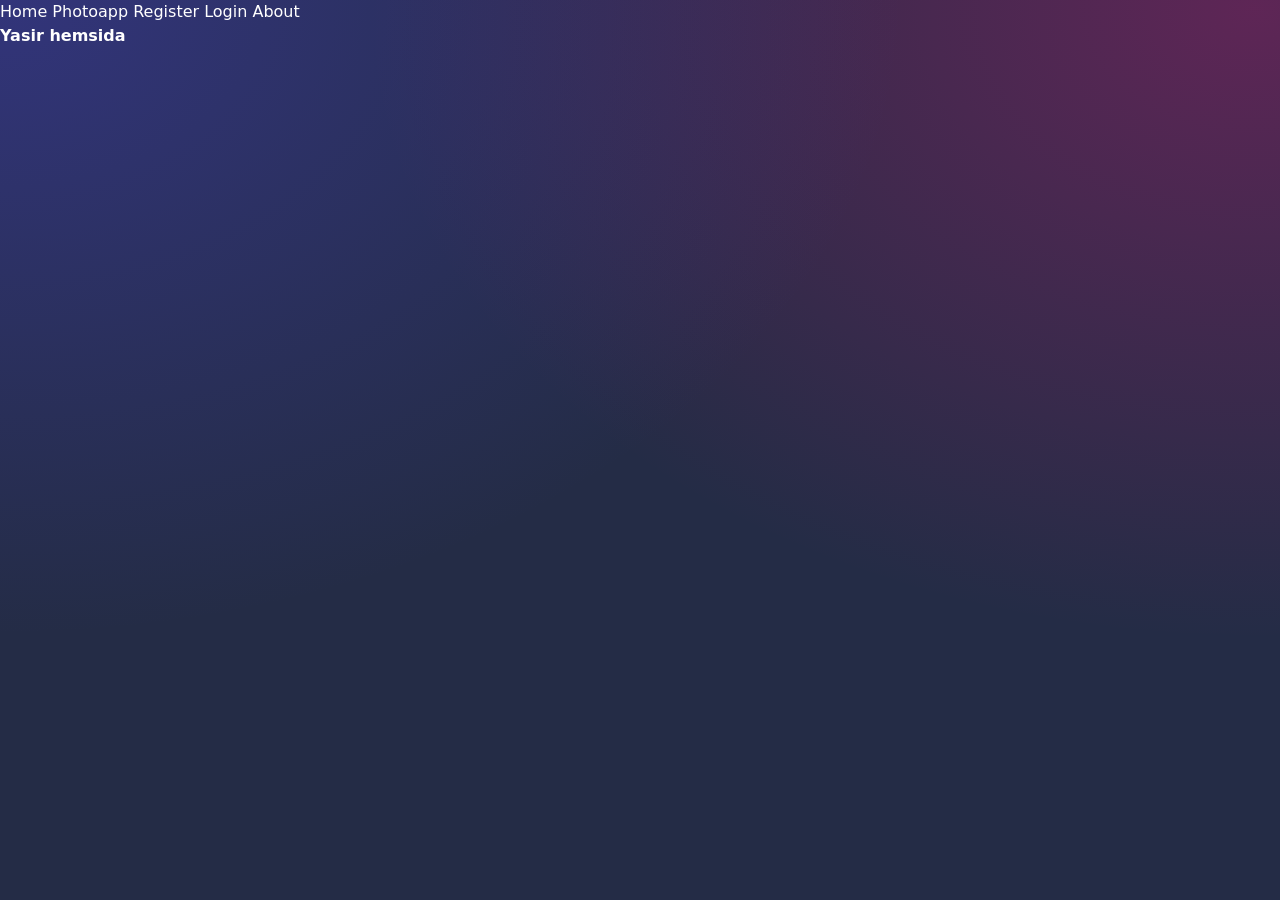
==== commit 77282d44: "registerIDIOT" ====
--- a/docs/about.html
+++ b/docs/about.html
@@ -6,22 +6,21 @@
 		<meta name="viewport" content="width=device-width" />
 		
 		<link href="./_app/immutable/assets/0.CkoOo49k.css" rel="stylesheet">
-		<link rel="modulepreload" href="./_app/immutable/entry/start.DL770TaG.js">
-		<link rel="modulepreload" href="./_app/immutable/chunks/entry.Ch0wuLk2.js">
+		<link rel="modulepreload" href="./_app/immutable/entry/start.CQGBPw0M.js">
+		<link rel="modulepreload" href="./_app/immutable/chunks/entry.Cf1BL2lr.js">
 		<link rel="modulepreload" href="./_app/immutable/chunks/scheduler.NrZV1iTz.js">
-		<link rel="modulepreload" href="./_app/immutable/chunks/index.DfnQekQk.js">
-		<link rel="modulepreload" href="./_app/immutable/chunks/paths.C8usDFzZ.js">
-		<link rel="modulepreload" href="./_app/immutable/entry/app.D2FIlNEt.js">
+		<link rel="modulepreload" href="./_app/immutable/chunks/paths.h_7CZwBt.js">
+		<link rel="modulepreload" href="./_app/immutable/entry/app.DvA1J_Ih.js">
 		<link rel="modulepreload" href="./_app/immutable/chunks/index.qIyFuGNE.js">
-		<link rel="modulepreload" href="./_app/immutable/nodes/0.a9sihXiN.js">
+		<link rel="modulepreload" href="./_app/immutable/nodes/0.DS7i5NXC.js">
 		<link rel="modulepreload" href="./_app/immutable/nodes/3.lBk0TlSF.js">
 	</head>
 	<body data-sveltekit-preload-data="hover" data-theme="skeleton">
-		<div style="display: contents">  <a href="./" data-svelte-h="svelte-1e6p6b9">Home</a> <a href="./photoapp" data-svelte-h="svelte-18v2arm">Photoapp</a> <a href="./register" data-svelte-h="svelte-1vq9c9a">Register</a> <a href="./about" data-svelte-h="svelte-2hnrj4">About</a> <a href="./login" data-svelte-h="svelte-2aa7qw">About</a>  <main data-svelte-h="svelte-1ywt0aa"><h1>Yasir hemsida</h1></main> 
+		<div style="display: contents">  <a href="./" data-svelte-h="svelte-1e6p6b9">Home</a> <a href="./photoapp" data-svelte-h="svelte-18v2arm">Photoapp</a> <a href="./register" data-svelte-h="svelte-1vq9c9a">Register</a> <a href="./login" data-svelte-h="svelte-1dxbpps">Login</a> <a href="./about" data-svelte-h="svelte-2hnrj4">About</a>  <main data-svelte-h="svelte-1ywt0aa"><h1>Yasir hemsida</h1></main> 
 			
 			<script>
 				{
-					__sveltekit_15qqc50 = {
+					__sveltekit_1wljkp = {
 						base: new URL(".", location).pathname.slice(0, -1)
 					};
 
@@ -30,8 +29,8 @@
 					const data = [null,null];
 
 					Promise.all([
-						import("./_app/immutable/entry/start.DL770TaG.js"),
-						import("./_app/immutable/entry/app.D2FIlNEt.js")
+						import("./_app/immutable/entry/start.CQGBPw0M.js"),
+						import("./_app/immutable/entry/app.DvA1J_Ih.js")
 					]).then(([kit, app]) => {
 						kit.start(app, element, {
 							node_ids: [0, 3],
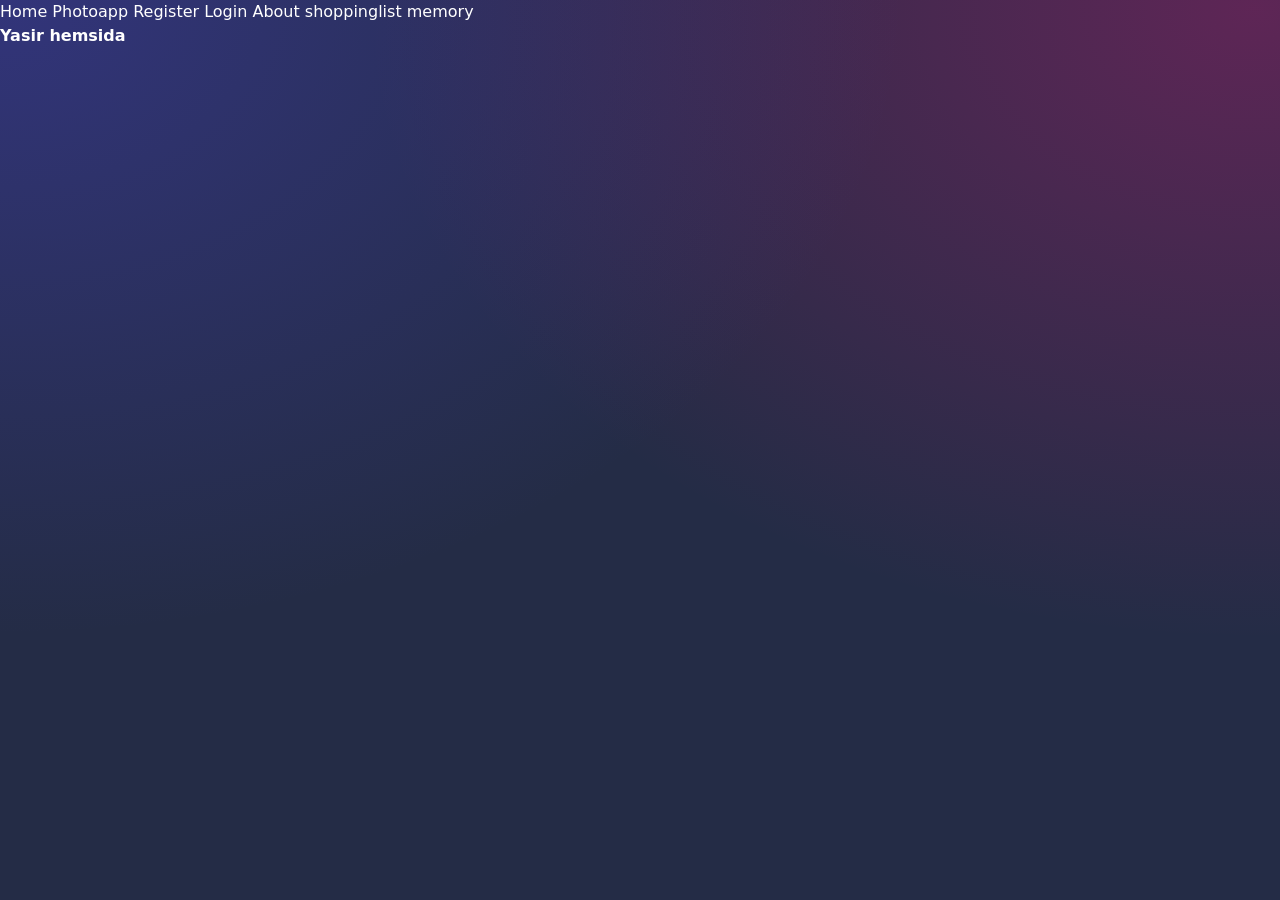
==== commit 65c29aee: "CommitName" ====
--- a/docs/about.html
+++ b/docs/about.html
@@ -5,22 +5,22 @@
 		<link rel="icon" href="./favicon.png" />
 		<meta name="viewport" content="width=device-width" />
 		
-		<link href="./_app/immutable/assets/0.CkoOo49k.css" rel="stylesheet">
-		<link rel="modulepreload" href="./_app/immutable/entry/start.CQGBPw0M.js">
-		<link rel="modulepreload" href="./_app/immutable/chunks/entry.Cf1BL2lr.js">
-		<link rel="modulepreload" href="./_app/immutable/chunks/scheduler.NrZV1iTz.js">
-		<link rel="modulepreload" href="./_app/immutable/chunks/paths.h_7CZwBt.js">
-		<link rel="modulepreload" href="./_app/immutable/entry/app.DvA1J_Ih.js">
-		<link rel="modulepreload" href="./_app/immutable/chunks/index.qIyFuGNE.js">
-		<link rel="modulepreload" href="./_app/immutable/nodes/0.DS7i5NXC.js">
-		<link rel="modulepreload" href="./_app/immutable/nodes/3.lBk0TlSF.js">
+		<link href="./_app/immutable/assets/0.D4J2OXuC.css" rel="stylesheet">
+		<link rel="modulepreload" href="./_app/immutable/entry/start.rZ7mfVgE.js">
+		<link rel="modulepreload" href="./_app/immutable/chunks/entry.f9rbw-QB.js">
+		<link rel="modulepreload" href="./_app/immutable/chunks/scheduler.iakHQt1N.js">
+		<link rel="modulepreload" href="./_app/immutable/chunks/paths.BHWSkmxv.js">
+		<link rel="modulepreload" href="./_app/immutable/entry/app.CtW07Yzp.js">
+		<link rel="modulepreload" href="./_app/immutable/chunks/index.Biu10eLk.js">
+		<link rel="modulepreload" href="./_app/immutable/nodes/0.xt7UK5ET.js">
+		<link rel="modulepreload" href="./_app/immutable/nodes/3.D0fYJi_W.js">
 	</head>
 	<body data-sveltekit-preload-data="hover" data-theme="skeleton">
-		<div style="display: contents">  <a href="./" data-svelte-h="svelte-1e6p6b9">Home</a> <a href="./photoapp" data-svelte-h="svelte-18v2arm">Photoapp</a> <a href="./register" data-svelte-h="svelte-1vq9c9a">Register</a> <a href="./login" data-svelte-h="svelte-1dxbpps">Login</a> <a href="./about" data-svelte-h="svelte-2hnrj4">About</a>  <main data-svelte-h="svelte-1ywt0aa"><h1>Yasir hemsida</h1></main> 
+		<div style="display: contents">  <a href="./" data-svelte-h="svelte-1e6p6b9">Home</a> <a href="./photoapp" data-svelte-h="svelte-18v2arm">Photoapp</a> <a href="./register" data-svelte-h="svelte-1vq9c9a">Register</a> <a href="./login" data-svelte-h="svelte-1dxbpps">Login</a> <a href="./about" data-svelte-h="svelte-2hnrj4">About</a> <a href="./shoppinglist" data-svelte-h="svelte-dx09jq">shoppinglist</a> <a href="./memory" data-svelte-h="svelte-1aaa3xa">memory</a>  <main data-svelte-h="svelte-1ywt0aa"><h1>Yasir hemsida</h1></main> 
 			
 			<script>
 				{
-					__sveltekit_1wljkp = {
+					__sveltekit_glisl9 = {
 						base: new URL(".", location).pathname.slice(0, -1)
 					};
 
@@ -29,8 +29,8 @@
 					const data = [null,null];
 
 					Promise.all([
-						import("./_app/immutable/entry/start.CQGBPw0M.js"),
-						import("./_app/immutable/entry/app.DvA1J_Ih.js")
+						import("./_app/immutable/entry/start.rZ7mfVgE.js"),
+						import("./_app/immutable/entry/app.CtW07Yzp.js")
 					]).then(([kit, app]) => {
 						kit.start(app, element, {
 							node_ids: [0, 3],
--- a/docs/_app/immutable/assets/0.D4J2OXuC.css
+++ b/docs/_app/immutable/assets/0.D4J2OXuC.css
@@ -0,0 +1,10 @@
+*,:before,:after{--tw-border-spacing-x: 0;--tw-border-spacing-y: 0;--tw-translate-x: 0;--tw-translate-y: 0;--tw-rotate: 0;--tw-skew-x: 0;--tw-skew-y: 0;--tw-scale-x: 1;--tw-scale-y: 1;--tw-pan-x: ;--tw-pan-y: ;--tw-pinch-zoom: ;--tw-scroll-snap-strictness: proximity;--tw-gradient-from-position: ;--tw-gradient-via-position: ;--tw-gradient-to-position: ;--tw-ordinal: ;--tw-slashed-zero: ;--tw-numeric-figure: ;--tw-numeric-spacing: ;--tw-numeric-fraction: ;--tw-ring-inset: ;--tw-ring-offset-width: 0px;--tw-ring-offset-color: #fff;--tw-ring-color: rgb(59 130 246 / .5);--tw-ring-offset-shadow: 0 0 #0000;--tw-ring-shadow: 0 0 #0000;--tw-shadow: 0 0 #0000;--tw-shadow-colored: 0 0 #0000;--tw-blur: ;--tw-brightness: ;--tw-contrast: ;--tw-grayscale: ;--tw-hue-rotate: ;--tw-invert: ;--tw-saturate: ;--tw-sepia: ;--tw-drop-shadow: ;--tw-backdrop-blur: ;--tw-backdrop-brightness: ;--tw-backdrop-contrast: ;--tw-backdrop-grayscale: ;--tw-backdrop-hue-rotate: ;--tw-backdrop-invert: ;--tw-backdrop-opacity: ;--tw-backdrop-saturate: ;--tw-backdrop-sepia: ;--tw-contain-size: ;--tw-contain-layout: ;--tw-contain-paint: ;--tw-contain-style: }::backdrop{--tw-border-spacing-x: 0;--tw-border-spacing-y: 0;--tw-translate-x: 0;--tw-translate-y: 0;--tw-rotate: 0;--tw-skew-x: 0;--tw-skew-y: 0;--tw-scale-x: 1;--tw-scale-y: 1;--tw-pan-x: ;--tw-pan-y: ;--tw-pinch-zoom: ;--tw-scroll-snap-strictness: proximity;--tw-gradient-from-position: ;--tw-gradient-via-position: ;--tw-gradient-to-position: ;--tw-ordinal: ;--tw-slashed-zero: ;--tw-numeric-figure: ;--tw-numeric-spacing: ;--tw-numeric-fraction: ;--tw-ring-inset: ;--tw-ring-offset-width: 0px;--tw-ring-offset-color: #fff;--tw-ring-color: rgb(59 130 246 / .5);--tw-ring-offset-shadow: 0 0 #0000;--tw-ring-shadow: 0 0 #0000;--tw-shadow: 0 0 #0000;--tw-shadow-colored: 0 0 #0000;--tw-blur: ;--tw-brightness: ;--tw-contrast: ;--tw-grayscale: ;--tw-hue-rotate: ;--tw-invert: ;--tw-saturate: ;--tw-sepia: ;--tw-drop-shadow: ;--tw-backdrop-blur: ;--tw-backdrop-brightness: ;--tw-backdrop-contrast: ;--tw-backdrop-grayscale: ;--tw-backdrop-hue-rotate: ;--tw-backdrop-invert: ;--tw-backdrop-opacity: ;--tw-backdrop-saturate: ;--tw-backdrop-sepia: ;--tw-contain-size: ;--tw-contain-layout: ;--tw-contain-paint: ;--tw-contain-style: }*,:before,:after{box-sizing:border-box;border-width:0;border-style:solid;border-color:#e5e7eb}:before,:after{--tw-content: ""}html,:host{line-height:1.5;-webkit-text-size-adjust:100%;-moz-tab-size:4;-o-tab-size:4;tab-size:4;font-family:ui-sans-serif,system-ui,sans-serif,"Apple Color Emoji","Segoe UI Emoji",Segoe UI Symbol,"Noto Color Emoji";font-feature-settings:normal;font-variation-settings:normal;-webkit-tap-highlight-color:transparent}body{margin:0;line-height:inherit}hr{height:0;color:inherit;border-top-width:1px}abbr:where([title]){-webkit-text-decoration:underline dotted;text-decoration:underline dotted}h1,h2,h3{font-size:inherit;font-weight:inherit}a{color:inherit;text-decoration:inherit}b,strong{font-weight:bolder}samp{font-family:ui-monospace,SFMono-Regular,Menlo,Monaco,Consolas,Liberation Mono,Courier New,monospace;font-feature-settings:normal;font-variation-settings:normal;font-size:1em}small{font-size:80%}sub,sup{font-size:75%;line-height:0;position:relative;vertical-align:baseline}sub{bottom:-.25em}sup{top:-.5em}button,input,optgroup,select,textarea{font-family:inherit;font-feature-settings:inherit;font-variation-settings:inherit;font-size:100%;font-weight:inherit;line-height:inherit;letter-spacing:inherit;color:inherit;margin:0;padding:0}button,select{text-transform:none}button,input:where([type=button]),input:where([type=reset]),input:where([type=submit]){-webkit-appearance:button;background-color:transparent;background-image:none}:-moz-focusring{outline:auto}:-moz-ui-invalid{box-shadow:none}progress{vertical-align:baseline}::-webkit-inner-spin-button,::-webkit-outer-spin-button{height:auto}[type=search]{-webkit-appearance:textfield;outline-offset:-2px}::-webkit-search-decoration{-webkit-appearance:none}::-webkit-file-upload-button{-webkit-appearance:button;font:inherit}summary{display:list-item}dl,dd,h1,h2,h3,hr,figure,p{margin:0}fieldset{margin:0;padding:0}ol,ul,menu{list-style:none;margin:0;padding:0}dialog{padding:0}textarea{resize:vertical}input::-moz-placeholder,textarea::-moz-placeholder{opacity:1;color:#9ca3af}input::placeholder,textarea::placeholder{opacity:1;color:#9ca3af}button,[role=button]{cursor:pointer}:disabled{cursor:default}img,svg,video,canvas,audio,iframe,embed,object{display:block;vertical-align:middle}img,video{max-width:100%;height:auto}[hidden]:where(:not([hidden=until-found])){display:none}[type=text],input:where(:not([type])),[type=email],[type=url],[type=password],[type=number],[type=date],[type=datetime-local],[type=month],[type=search],[type=tel],[type=time],[type=week],[multiple],textarea,select{-webkit-appearance:none;-moz-appearance:none;appearance:none;background-color:#fff;border-color:#6b7280;border-width:1px;border-radius:0;padding:.5rem .75rem;font-size:1rem;line-height:1.5rem;--tw-shadow: 0 0 #0000}[type=text]:focus,input:where(:not([type])):focus,[type=email]:focus,[type=url]:focus,[type=password]:focus,[type=number]:focus,[type=date]:focus,[type=datetime-local]:focus,[type=month]:focus,[type=search]:focus,[type=tel]:focus,[type=time]:focus,[type=week]:focus,[multiple]:focus,textarea:focus,select:focus{outline:2px solid transparent;outline-offset:2px;--tw-ring-inset: var(--tw-empty, );--tw-ring-offset-width: 0px;--tw-ring-offset-color: #fff;--tw-ring-color: #2563eb;--tw-ring-offset-shadow: var(--tw-ring-inset) 0 0 0 var(--tw-ring-offset-width) var(--tw-ring-offset-color);--tw-ring-shadow: var(--tw-ring-inset) 0 0 0 calc(1px + var(--tw-ring-offset-width)) var(--tw-ring-color);box-shadow:var(--tw-ring-offset-shadow),var(--tw-ring-shadow),var(--tw-shadow);border-color:#2563eb}input::-moz-placeholder,textarea::-moz-placeholder{color:#6b7280;opacity:1}input::placeholder,textarea::placeholder{color:#6b7280;opacity:1}::-webkit-datetime-edit-fields-wrapper{padding:0}::-webkit-date-and-time-value{min-height:1.5em;text-align:inherit}::-webkit-datetime-edit{display:inline-flex}::-webkit-datetime-edit,::-webkit-datetime-edit-year-field,::-webkit-datetime-edit-month-field,::-webkit-datetime-edit-day-field,::-webkit-datetime-edit-hour-field,::-webkit-datetime-edit-minute-field,::-webkit-datetime-edit-second-field,::-webkit-datetime-edit-millisecond-field,::-webkit-datetime-edit-meridiem-field{padding-top:0;padding-bottom:0}select{background-image:url("data:image/svg+xml,%3csvg xmlns='http://www.w3.org/2000/svg' fill='none' viewBox='0 0 20 20'%3e%3cpath stroke='%236b7280' stroke-linecap='round' stroke-linejoin='round' stroke-width='1.5' d='M6 8l4 4 4-4'/%3e%3c/svg%3e");background-position:right .5rem center;background-repeat:no-repeat;background-size:1.5em 1.5em;padding-right:2.5rem;-webkit-print-color-adjust:exact;print-color-adjust:exact}[multiple],[size]:where(select:not([size="1"])){background-image:initial;background-position:initial;background-repeat:unset;background-size:initial;padding-right:.75rem;-webkit-print-color-adjust:unset;print-color-adjust:unset}[type=checkbox],[type=radio]{-webkit-appearance:none;-moz-appearance:none;appearance:none;padding:0;-webkit-print-color-adjust:exact;print-color-adjust:exact;display:inline-block;vertical-align:middle;background-origin:border-box;-webkit-user-select:none;-moz-user-select:none;user-select:none;flex-shrink:0;height:1rem;width:1rem;color:#2563eb;background-color:#fff;border-color:#6b7280;border-width:1px;--tw-shadow: 0 0 #0000}[type=checkbox]{border-radius:0}[type=radio]{border-radius:100%}[type=checkbox]:focus,[type=radio]:focus{outline:2px solid transparent;outline-offset:2px;--tw-ring-inset: var(--tw-empty, );--tw-ring-offset-width: 2px;--tw-ring-offset-color: #fff;--tw-ring-color: #2563eb;--tw-ring-offset-shadow: var(--tw-ring-inset) 0 0 0 var(--tw-ring-offset-width) var(--tw-ring-offset-color);--tw-ring-shadow: var(--tw-ring-inset) 0 0 0 calc(2px + var(--tw-ring-offset-width)) var(--tw-ring-color);box-shadow:var(--tw-ring-offset-shadow),var(--tw-ring-shadow),var(--tw-shadow)}[type=checkbox]:checked,[type=radio]:checked{border-color:transparent;background-color:currentColor;background-size:100% 100%;background-position:center;background-repeat:no-repeat}[type=checkbox]:checked{background-image:url("data:image/svg+xml,%3csvg viewBox='0 0 16 16' fill='white' xmlns='http://www.w3.org/2000/svg'%3e%3cpath d='M12.207 4.793a1 1 0 010 1.414l-5 5a1 1 0 01-1.414 0l-2-2a1 1 0 011.414-1.414L6.5 9.086l4.293-4.293a1 1 0 011.414 0z'/%3e%3c/svg%3e")}@media (forced-colors: active){[type=checkbox]:checked{-webkit-appearance:auto;-moz-appearance:auto;appearance:auto}}[type=radio]:checked{background-image:url("data:image/svg+xml,%3csvg viewBox='0 0 16 16' fill='white' xmlns='http://www.w3.org/2000/svg'%3e%3ccircle cx='8' cy='8' r='3'/%3e%3c/svg%3e")}@media (forced-colors: active){[type=radio]:checked{-webkit-appearance:auto;-moz-appearance:auto;appearance:auto}}[type=checkbox]:checked:hover,[type=checkbox]:checked:focus,[type=radio]:checked:hover,[type=radio]:checked:focus{border-color:transparent;background-color:currentColor}[type=checkbox]:indeterminate{background-image:url("data:image/svg+xml,%3csvg xmlns='http://www.w3.org/2000/svg' fill='none' viewBox='0 0 16 16'%3e%3cpath stroke='white' stroke-linecap='round' stroke-linejoin='round' stroke-width='2' d='M4 8h8'/%3e%3c/svg%3e");border-color:transparent;background-color:currentColor;background-size:100% 100%;background-position:center;background-repeat:no-repeat}@media (forced-colors: active){[type=checkbox]:indeterminate{-webkit-appearance:auto;-moz-appearance:auto;appearance:auto}}[type=checkbox]:indeterminate:hover,[type=checkbox]:indeterminate:focus{border-color:transparent;background-color:currentColor}[type=file]{background:unset;border-color:inherit;border-width:0;border-radius:0;padding:0;font-size:unset;line-height:inherit}[type=file]:focus{outline:1px solid ButtonText;outline:1px auto -webkit-focus-ring-color}body{background-color:rgb(var(--color-surface-50));font-size:1rem;line-height:1.5rem;font-family:var(--theme-font-family-base);color:rgba(var(--theme-font-color-base))}.dark body{background-color:rgb(var(--color-surface-900));color:rgba(var(--theme-font-color-dark))}::-moz-selection{background-color:rgb(var(--color-primary-500) / .3)}::selection{background-color:rgb(var(--color-primary-500) / .3)}html{-webkit-tap-highlight-color:rgba(128,128,128,.5);scrollbar-color:rgba(0,0,0,.2) rgba(255,255,255,.05)}:root{scrollbar-color:rgba(128,128,128,.5) rgba(0,0,0,.1);scrollbar-width:thin}html.dark{scrollbar-color:rgba(255,255,255,.1) rgba(0,0,0,.05)}hr:not(.divider){display:block;border-top-width:1px;border-style:solid;border-color:rgb(var(--color-surface-300))}.dark hr:not(.divider){border-color:rgb(var(--color-surface-600))}fieldset,label{display:block}::-moz-placeholder{color:rgb(var(--color-surface-500))}::placeholder{color:rgb(var(--color-surface-500))}.dark ::-moz-placeholder{color:rgb(var(--color-surface-400))}.dark ::placeholder{color:rgb(var(--color-surface-400))}:is(.dark input::-webkit-calendar-picker-indicator){--tw-invert: invert(100%);filter:var(--tw-blur) var(--tw-brightness) var(--tw-contrast) var(--tw-grayscale) var(--tw-hue-rotate) var(--tw-invert) var(--tw-saturate) var(--tw-sepia) var(--tw-drop-shadow)}input[type=search]::-webkit-search-cancel-button{-webkit-appearance:none;background:url("data:image/svg+xml,%3Csvg xmlns='http://www.w3.org/2000/svg' viewBox='0 0 512 512'%3E%3Cpath d='M256 8C119 8 8 119 8 256s111 248 248 248 248-111 248-248S393 8 256 8zm121.6 313.1c4.7 4.7 4.7 12.3 0 17L338 377.6c-4.7 4.7-12.3 4.7-17 0L256 312l-65.1 65.6c-4.7 4.7-12.3 4.7-17 0L134.4 338c-4.7-4.7-4.7-12.3 0-17l65.6-65-65.6-65.1c-4.7-4.7-4.7-12.3 0-17l39.6-39.6c4.7-4.7 12.3-4.7 17 0l65 65.7 65.1-65.6c4.7-4.7 12.3-4.7 17 0l39.6 39.6c4.7 4.7 4.7 12.3 0 17L312 256l65.6 65.1z'/%3E%3C/svg%3E") no-repeat 50% 50%;pointer-events:none;height:1rem;width:1rem;border-radius:9999px;background-size:contain;opacity:0}input[type=search]:focus::-webkit-search-cancel-button{pointer-events:auto;opacity:1}:is(.dark input[type=search]::-webkit-search-cancel-button){--tw-invert: invert(100%);filter:var(--tw-blur) var(--tw-brightness) var(--tw-contrast) var(--tw-grayscale) var(--tw-hue-rotate) var(--tw-invert) var(--tw-saturate) var(--tw-sepia) var(--tw-drop-shadow)}progress{webkit-appearance:none;-moz-appearance:none;-webkit-appearance:none;appearance:none;height:.5rem;width:100%;overflow:hidden;border-radius:var(--theme-rounded-base);background-color:rgb(var(--color-surface-400))}.dark progress{background-color:rgb(var(--color-surface-500))}progress::-webkit-progress-bar{background-color:rgb(var(--color-surface-400))}.dark progress::-webkit-progress-bar{background-color:rgb(var(--color-surface-500))}progress::-webkit-progress-value{background-color:rgb(var(--color-surface-900))}.dark progress::-webkit-progress-value{background-color:rgb(var(--color-surface-50))}::-moz-progress-bar{background-color:rgb(var(--color-surface-900))}.dark ::-moz-progress-bar{background-color:rgb(var(--color-surface-50))}:indeterminate::-moz-progress-bar{width:0}input[type=file]:not(.file-dropzone-input)::file-selector-button:disabled{cursor:not-allowed;opacity:.5}input[type=file]:not(.file-dropzone-input)::file-selector-button:disabled:hover{--tw-brightness: brightness(1);filter:var(--tw-blur) var(--tw-brightness) var(--tw-contrast) var(--tw-grayscale) var(--tw-hue-rotate) var(--tw-invert) var(--tw-saturate) var(--tw-sepia) var(--tw-drop-shadow)}input[type=file]:not(.file-dropzone-input)::file-selector-button:disabled:active{--tw-scale-x: 1;--tw-scale-y: 1;transform:translate(var(--tw-translate-x),var(--tw-translate-y)) rotate(var(--tw-rotate)) skew(var(--tw-skew-x)) skewY(var(--tw-skew-y)) scaleX(var(--tw-scale-x)) scaleY(var(--tw-scale-y))}input[type=file]:not(.file-dropzone-input)::file-selector-button{font-size:.875rem;line-height:1.25rem;padding:.375rem .75rem;white-space:nowrap;text-align:center;display:inline-flex;align-items:center;justify-content:center;transition-property:all;transition-timing-function:cubic-bezier(.4,0,.2,1);transition-duration:.15s;border-radius:var(--theme-rounded-base);background-color:rgb(var(--color-surface-900));color:rgb(var(--color-surface-50));margin-right:.5rem;border-width:0px}input[type=file]:not(.file-dropzone-input)::file-selector-button>:not([hidden])~:not([hidden]){--tw-space-x-reverse: 0;margin-right:calc(.5rem * var(--tw-space-x-reverse));margin-left:calc(.5rem * calc(1 - var(--tw-space-x-reverse)))}input[type=file]:not(.file-dropzone-input)::file-selector-button:hover{--tw-brightness: brightness(1.15);filter:var(--tw-blur) var(--tw-brightness) var(--tw-contrast) var(--tw-grayscale) var(--tw-hue-rotate) var(--tw-invert) var(--tw-saturate) var(--tw-sepia) var(--tw-drop-shadow)}input[type=file]:not(.file-dropzone-input)::file-selector-button:active{--tw-scale-x: 95%;--tw-scale-y: 95%;transform:translate(var(--tw-translate-x),var(--tw-translate-y)) rotate(var(--tw-rotate)) skew(var(--tw-skew-x)) skewY(var(--tw-skew-y)) scaleX(var(--tw-scale-x)) scaleY(var(--tw-scale-y));--tw-brightness: brightness(.9);filter:var(--tw-blur) var(--tw-brightness) var(--tw-contrast) var(--tw-grayscale) var(--tw-hue-rotate) var(--tw-invert) var(--tw-saturate) var(--tw-sepia) var(--tw-drop-shadow)}.dark input[type=file]:not(.file-dropzone-input)::file-selector-button{background-color:rgb(var(--color-surface-50));color:rgb(var(--color-surface-900))}[type=range]{width:100%;accent-color:rgb(var(--color-surface-900) / 1)}:is(.dark [type=range]){accent-color:rgb(var(--color-surface-50) / 1)}[data-sort]{cursor:pointer}[data-sort]:hover:hover,.dark [data-sort]:hover:hover{background-color:rgb(var(--color-primary-500) / .1)}[data-sort]:after{margin-left:.5rem!important;opacity:0;--tw-content: "↓" !important;content:var(--tw-content)!important}[data-popup]{position:absolute;top:0;left:0;display:none;transition-property:opacity;transition-timing-function:cubic-bezier(.4,0,.2,1);transition-duration:.15s}:root [data-theme=skeleton]{--theme-font-family-base: system-ui;--theme-font-family-heading: system-ui;--theme-font-color-base: 0 0 0;--theme-font-color-dark: 255 255 255;--theme-rounded-base: 9999px;--theme-rounded-container: 8px;--theme-border-base: 1px;--on-primary: 0 0 0;--on-secondary: 255 255 255;--on-tertiary: 0 0 0;--on-success: 0 0 0;--on-warning: 0 0 0;--on-error: 255 255 255;--on-surface: 255 255 255;--color-primary-50: 219 245 236;--color-primary-100: 207 241 230;--color-primary-200: 195 238 224;--color-primary-300: 159 227 205;--color-primary-400: 87 207 167;--color-primary-500: 15 186 129;--color-primary-600: 14 167 116;--color-primary-700: 11 140 97;--color-primary-800: 9 112 77;--color-primary-900: 7 91 63;--color-secondary-50: 229 227 251;--color-secondary-100: 220 218 250;--color-secondary-200: 211 209 249;--color-secondary-300: 185 181 245;--color-secondary-400: 132 126 237;--color-secondary-500: 79 70 229;--color-secondary-600: 71 63 206;--color-secondary-700: 59 53 172;--color-secondary-800: 47 42 137;--color-secondary-900: 39 34 112;--color-tertiary-50: 219 242 252;--color-tertiary-100: 207 237 251;--color-tertiary-200: 195 233 250;--color-tertiary-300: 159 219 246;--color-tertiary-400: 86 192 240;--color-tertiary-500: 14 165 233;--color-tertiary-600: 13 149 210;--color-tertiary-700: 11 124 175;--color-tertiary-800: 8 99 140;--color-tertiary-900: 7 81 114;--color-success-50: 237 247 220;--color-success-100: 230 245 208;--color-success-200: 224 242 197;--color-success-300: 206 235 162;--color-success-400: 169 219 92;--color-success-500: 132 204 22;--color-success-600: 119 184 20;--color-success-700: 99 153 17;--color-success-800: 79 122 13;--color-success-900: 65 100 11;--color-warning-50: 252 244 218;--color-warning-100: 251 240 206;--color-warning-200: 250 236 193;--color-warning-300: 247 225 156;--color-warning-400: 240 202 82;--color-warning-500: 234 179 8;--color-warning-600: 211 161 7;--color-warning-700: 176 134 6;--color-warning-800: 140 107 5;--color-warning-900: 115 88 4;--color-error-50: 249 221 234;--color-error-100: 246 209 228;--color-error-200: 244 198 221;--color-error-300: 238 163 200;--color-error-400: 225 94 159;--color-error-500: 212 25 118;--color-error-600: 191 23 106;--color-error-700: 159 19 89;--color-error-800: 127 15 71;--color-error-900: 104 12 58;--color-surface-50: 228 230 238;--color-surface-100: 219 222 233;--color-surface-200: 210 214 227;--color-surface-300: 182 189 210;--color-surface-400: 128 140 177;--color-surface-500: 73 90 143;--color-surface-600: 66 81 129;--color-surface-700: 55 68 107;--color-surface-800: 44 54 86;--color-surface-900: 36 44 70}[data-theme=skeleton] h1,[data-theme=skeleton] h2,[data-theme=skeleton] h3{font-weight:700}[data-theme=skeleton]{background-image:radial-gradient(at 0% 0%,rgba(var(--color-secondary-500) / .33) 0px,transparent 50%),radial-gradient(at 98% 1%,rgba(var(--color-error-500) / .33) 0px,transparent 50%);background-attachment:fixed;background-position:center;background-repeat:no-repeat;background-size:cover}.container{width:100%}@media (min-width: 640px){.container{max-width:640px}}@media (min-width: 768px){.container{max-width:768px}}@media (min-width: 1024px){.container{max-width:1024px}}@media (min-width: 1280px){.container{max-width:1280px}}@media (min-width: 1536px){.container{max-width:1536px}}.h1{font-size:1.875rem;line-height:2.25rem;font-family:var(--theme-font-family-heading)}.h2{font-size:1.5rem;line-height:2rem;font-family:var(--theme-font-family-heading)}.h3{font-size:1.25rem;line-height:1.75rem;font-family:var(--theme-font-family-heading)}.anchor{--tw-text-opacity: 1;color:rgb(var(--color-primary-700) / var(--tw-text-opacity));text-decoration-line:underline}.anchor:hover{--tw-brightness: brightness(1.1);filter:var(--tw-blur) var(--tw-brightness) var(--tw-contrast) var(--tw-grayscale) var(--tw-hue-rotate) var(--tw-invert) var(--tw-saturate) var(--tw-sepia) var(--tw-drop-shadow)}:is(.dark .anchor){--tw-text-opacity: 1;color:rgb(var(--color-primary-500) / var(--tw-text-opacity))}.alert{display:flex;flex-direction:column;align-items:flex-start;padding:1rem;color:rgb(var(--color-surface-900));border-radius:var(--theme-rounded-container)}.alert>:not([hidden])~:not([hidden]){--tw-space-y-reverse: 0;margin-top:calc(1rem * calc(1 - var(--tw-space-y-reverse)));margin-bottom:calc(1rem * var(--tw-space-y-reverse))}.dark .alert{color:rgb(var(--color-surface-50))}.card{background-color:rgb(var(--color-surface-100));--tw-ring-offset-shadow: var(--tw-ring-inset) 0 0 0 var(--tw-ring-offset-width) var(--tw-ring-offset-color);--tw-ring-shadow: var(--tw-ring-inset) 0 0 0 calc(1px + var(--tw-ring-offset-width)) var(--tw-ring-color);box-shadow:var(--tw-ring-offset-shadow),var(--tw-ring-shadow),var(--tw-shadow, 0 0 #0000);--tw-ring-inset: inset;--tw-ring-color: rgb(23 23 23 / .05);border-radius:var(--theme-rounded-container)}.dark .card{background-color:rgb(var(--color-surface-800));--tw-ring-offset-shadow: var(--tw-ring-inset) 0 0 0 var(--tw-ring-offset-width) var(--tw-ring-offset-color);--tw-ring-shadow: var(--tw-ring-inset) 0 0 0 calc(1px + var(--tw-ring-offset-width)) var(--tw-ring-color);box-shadow:var(--tw-ring-offset-shadow),var(--tw-ring-shadow),var(--tw-shadow, 0 0 #0000);--tw-ring-inset: inset;--tw-ring-color: rgb(250 250 250 / .05)}a.card{transition-property:all;transition-timing-function:cubic-bezier(.4,0,.2,1);transition-duration:.15s}a.card:hover{--tw-brightness: brightness(1.05);filter:var(--tw-blur) var(--tw-brightness) var(--tw-contrast) var(--tw-grayscale) var(--tw-hue-rotate) var(--tw-invert) var(--tw-saturate) var(--tw-sepia) var(--tw-drop-shadow)}.label>:not([hidden])~:not([hidden]){--tw-space-y-reverse: 0;margin-top:calc(.25rem * calc(1 - var(--tw-space-y-reverse)));margin-bottom:calc(.25rem * var(--tw-space-y-reverse))}.input,.textarea,.select{width:100%;transition-property:color,background-color,border-color,text-decoration-color,fill,stroke,opacity,box-shadow,transform,filter,-webkit-backdrop-filter;transition-property:color,background-color,border-color,text-decoration-color,fill,stroke,opacity,box-shadow,transform,filter,backdrop-filter;transition-property:color,background-color,border-color,text-decoration-color,fill,stroke,opacity,box-shadow,transform,filter,backdrop-filter,-webkit-backdrop-filter;transition-timing-function:cubic-bezier(.4,0,.2,1);transition-duration:.2s;background-color:rgb(var(--color-surface-200));--tw-ring-offset-shadow: var(--tw-ring-inset) 0 0 0 var(--tw-ring-offset-width) var(--tw-ring-offset-color) !important;--tw-ring-shadow: var(--tw-ring-inset) 0 0 0 calc(0px + var(--tw-ring-offset-width)) var(--tw-ring-color) !important;box-shadow:var(--tw-ring-offset-shadow),var(--tw-ring-shadow),var(--tw-shadow, 0 0 #0000)!important;border-width:var(--theme-border-base);border-color:rgb(var(--color-surface-400))}.dark .input,.dark .textarea,.dark .select{background-color:rgb(var(--color-surface-700));border-color:rgb(var(--color-surface-500))}.input:hover,.textarea:hover,.select:hover{--tw-brightness: brightness(1.05);filter:var(--tw-blur) var(--tw-brightness) var(--tw-contrast) var(--tw-grayscale) var(--tw-hue-rotate) var(--tw-invert) var(--tw-saturate) var(--tw-sepia) var(--tw-drop-shadow)}.input:focus,.textarea:focus,.select:focus{--tw-brightness: brightness(1.05);filter:var(--tw-blur) var(--tw-brightness) var(--tw-contrast) var(--tw-grayscale) var(--tw-hue-rotate) var(--tw-invert) var(--tw-saturate) var(--tw-sepia) var(--tw-drop-shadow)}.input:focus-within,.textarea:focus-within,.select:focus-within{--tw-border-opacity: 1;border-color:rgb(var(--color-primary-500) / var(--tw-border-opacity))}.input{border-radius:var(--theme-rounded-base)}.textarea,.select{border-radius:var(--theme-rounded-container)}.select>:not([hidden])~:not([hidden]){--tw-space-y-reverse: 0;margin-top:calc(.25rem * calc(1 - var(--tw-space-y-reverse)));margin-bottom:calc(.25rem * var(--tw-space-y-reverse))}.select{padding:.5rem 2rem .5rem .5rem}.select[size]{background-image:none}.select optgroup>:not([hidden])~:not([hidden]){--tw-space-y-reverse: 0;margin-top:calc(.25rem * calc(1 - var(--tw-space-y-reverse)));margin-bottom:calc(.25rem * var(--tw-space-y-reverse))}.select optgroup{font-weight:700}.select optgroup option{margin-left:0;padding-left:0}.select optgroup option:first-of-type{margin-top:.75rem}.select optgroup option:last-child{margin-bottom:.75rem!important}.select option{cursor:pointer;padding:.5rem 1rem;background-color:rgb(var(--color-surface-200));border-radius:var(--theme-rounded-base)}.dark .select option{background-color:rgb(var(--color-surface-700))}.select option:checked{background:rgb(var(--color-primary-500)) linear-gradient(0deg,rgb(var(--color-primary-500)),rgb(var(--color-primary-500)));color:rgb(var(--on-primary))}.input[type=file]{padding:.25rem}.input[type=color]{height:2.5rem;width:2.5rem;cursor:pointer;overflow:hidden;border-style:none;border-radius:var(--theme-rounded-base);-webkit-appearance:none}.input[type=color]::-webkit-color-swatch-wrapper{padding:0}.input[type=color]::-webkit-color-swatch{border-style:none}.input[type=color]::-webkit-color-swatch:hover{--tw-brightness: brightness(1.1);filter:var(--tw-blur) var(--tw-brightness) var(--tw-contrast) var(--tw-grayscale) var(--tw-hue-rotate) var(--tw-invert) var(--tw-saturate) var(--tw-sepia) var(--tw-drop-shadow)}.input[type=color]::-moz-color-swatch{border-style:none}.input:disabled,.textarea:disabled,.select:disabled{cursor:not-allowed!important;opacity:.5!important}.input:disabled:hover,.textarea:disabled:hover,.select:disabled:hover{--tw-brightness: brightness(1) !important;filter:var(--tw-blur) var(--tw-brightness) var(--tw-contrast) var(--tw-grayscale) var(--tw-hue-rotate) var(--tw-invert) var(--tw-saturate) var(--tw-sepia) var(--tw-drop-shadow)!important}.input[readonly],.textarea[readonly],.select[readonly]{cursor:not-allowed!important;border-color:transparent!important}.input[readonly]:hover,.textarea[readonly]:hover,.select[readonly]:hover{--tw-brightness: brightness(1) !important;filter:var(--tw-blur) var(--tw-brightness) var(--tw-contrast) var(--tw-grayscale) var(--tw-hue-rotate) var(--tw-invert) var(--tw-saturate) var(--tw-sepia) var(--tw-drop-shadow)!important}.list{list-style-type:none}.list>:not([hidden])~:not([hidden]){--tw-space-y-reverse: 0;margin-top:calc(.25rem * calc(1 - var(--tw-space-y-reverse)));margin-bottom:calc(.25rem * var(--tw-space-y-reverse))}.list li{display:flex;align-items:center;border-radius:var(--theme-rounded-base)}.list li>:not([hidden])~:not([hidden]){--tw-space-x-reverse: 0;margin-right:calc(1rem * var(--tw-space-x-reverse));margin-left:calc(1rem * calc(1 - var(--tw-space-x-reverse)))}[data-popup] .\!arrow{position:absolute!important;height:.5rem!important;width:.5rem!important;--tw-rotate: 45deg !important;transform:translate(var(--tw-translate-x),var(--tw-translate-y)) rotate(var(--tw-rotate)) skew(var(--tw-skew-x)) skewY(var(--tw-skew-y)) scaleX(var(--tw-scale-x)) scaleY(var(--tw-scale-y))!important}[data-popup] .arrow{position:absolute;height:.5rem;width:.5rem;--tw-rotate: 45deg;transform:translate(var(--tw-translate-x),var(--tw-translate-y)) rotate(var(--tw-rotate)) skew(var(--tw-skew-x)) skewY(var(--tw-skew-y)) scaleX(var(--tw-scale-x)) scaleY(var(--tw-scale-y))}@media (min-width: 768px){.h1{font-size:3rem;line-height:1}.h2{font-size:2.25rem;line-height:2.5rem}.h3{font-size:1.5rem;line-height:2rem}}@media (min-width: 1024px){.alert{flex-direction:row;align-items:center}.alert>:not([hidden])~:not([hidden]){--tw-space-y-reverse: 0;margin-top:calc(0px * calc(1 - var(--tw-space-y-reverse)));margin-bottom:calc(0px * var(--tw-space-y-reverse));--tw-space-x-reverse: 0;margin-right:calc(1rem * var(--tw-space-x-reverse));margin-left:calc(1rem * calc(1 - var(--tw-space-x-reverse)))}}.visible{visibility:visible}.fixed{position:fixed}.absolute{position:absolute}.relative{position:relative}.block{display:block}.inline-block{display:inline-block}.inline{display:inline}.flex{display:flex}.grid{display:grid}.hidden{display:none}.flex-grow{flex-grow:1}.transform{transform:translate(var(--tw-translate-x),var(--tw-translate-y)) rotate(var(--tw-rotate)) skew(var(--tw-skew-x)) skewY(var(--tw-skew-y)) scaleX(var(--tw-scale-x)) scaleY(var(--tw-scale-y))}@keyframes spin{to{transform:rotate(360deg)}}.flex-wrap{flex-wrap:wrap}.border{border-width:1px}.blur{--tw-blur: blur(8px);filter:var(--tw-blur) var(--tw-brightness) var(--tw-contrast) var(--tw-grayscale) var(--tw-hue-rotate) var(--tw-invert) var(--tw-saturate) var(--tw-sepia) var(--tw-drop-shadow)}.filter{filter:var(--tw-blur) var(--tw-brightness) var(--tw-contrast) var(--tw-grayscale) var(--tw-hue-rotate) var(--tw-invert) var(--tw-saturate) var(--tw-sepia) var(--tw-drop-shadow)}.transition{transition-property:color,background-color,border-color,text-decoration-color,fill,stroke,opacity,box-shadow,transform,filter,-webkit-backdrop-filter;transition-property:color,background-color,border-color,text-decoration-color,fill,stroke,opacity,box-shadow,transform,filter,backdrop-filter;transition-property:color,background-color,border-color,text-decoration-color,fill,stroke,opacity,box-shadow,transform,filter,backdrop-filter,-webkit-backdrop-filter;transition-timing-function:cubic-bezier(.4,0,.2,1);transition-duration:.15s}/*!
+  Theme: GitHub Dark
+  Description: Dark theme as seen on github.com
+  Author: github.com
+  Maintainer: @Hirse
+  Updated: 2021-05-15
+
+  Outdated base version: https://github.com/primer/github-syntax-dark
+  Current colors taken from GitHub's CSS
+*/.hljs{color:#c9d1d9;background:#0d1117}.hljs-doctag,.hljs-keyword,.hljs-meta .hljs-keyword,.hljs-template-tag,.hljs-template-variable,.hljs-type,.hljs-variable.language_{color:#ff7b72}.hljs-title,.hljs-title.class_,.hljs-title.class_.inherited__,.hljs-title.function_{color:#d2a8ff}.hljs-attr,.hljs-attribute,.hljs-literal,.hljs-meta,.hljs-number,.hljs-operator,.hljs-variable,.hljs-selector-attr,.hljs-selector-class,.hljs-selector-id{color:#79c0ff}.hljs-regexp,.hljs-string,.hljs-meta .hljs-string{color:#a5d6ff}.hljs-built_in,.hljs-symbol{color:#ffa657}.hljs-comment,.hljs-code,.hljs-formula{color:#8b949e}.hljs-name,.hljs-quote,.hljs-selector-tag,.hljs-selector-pseudo{color:#7ee787}.hljs-subst{color:#c9d1d9}.hljs-section{color:#1f6feb;font-weight:700}.hljs-bullet{color:#f2cc60}.hljs-emphasis{color:#c9d1d9;font-style:italic}.hljs-strong{color:#c9d1d9;font-weight:700}.hljs-addition{color:#aff5b4;background-color:#033a16}.hljs-deletion{color:#ffdcd7;background-color:#67060c}.anim-indeterminate.svelte-12wvf64{transform-origin:0% 50%;animation:svelte-12wvf64-anim-indeterminate 2s infinite linear}@keyframes svelte-12wvf64-anim-indeterminate{0%{transform:translate(0) scaleX(0)}40%{transform:translate(0) scaleX(.4)}to{transform:translate(100%) scaleX(.5)}}
